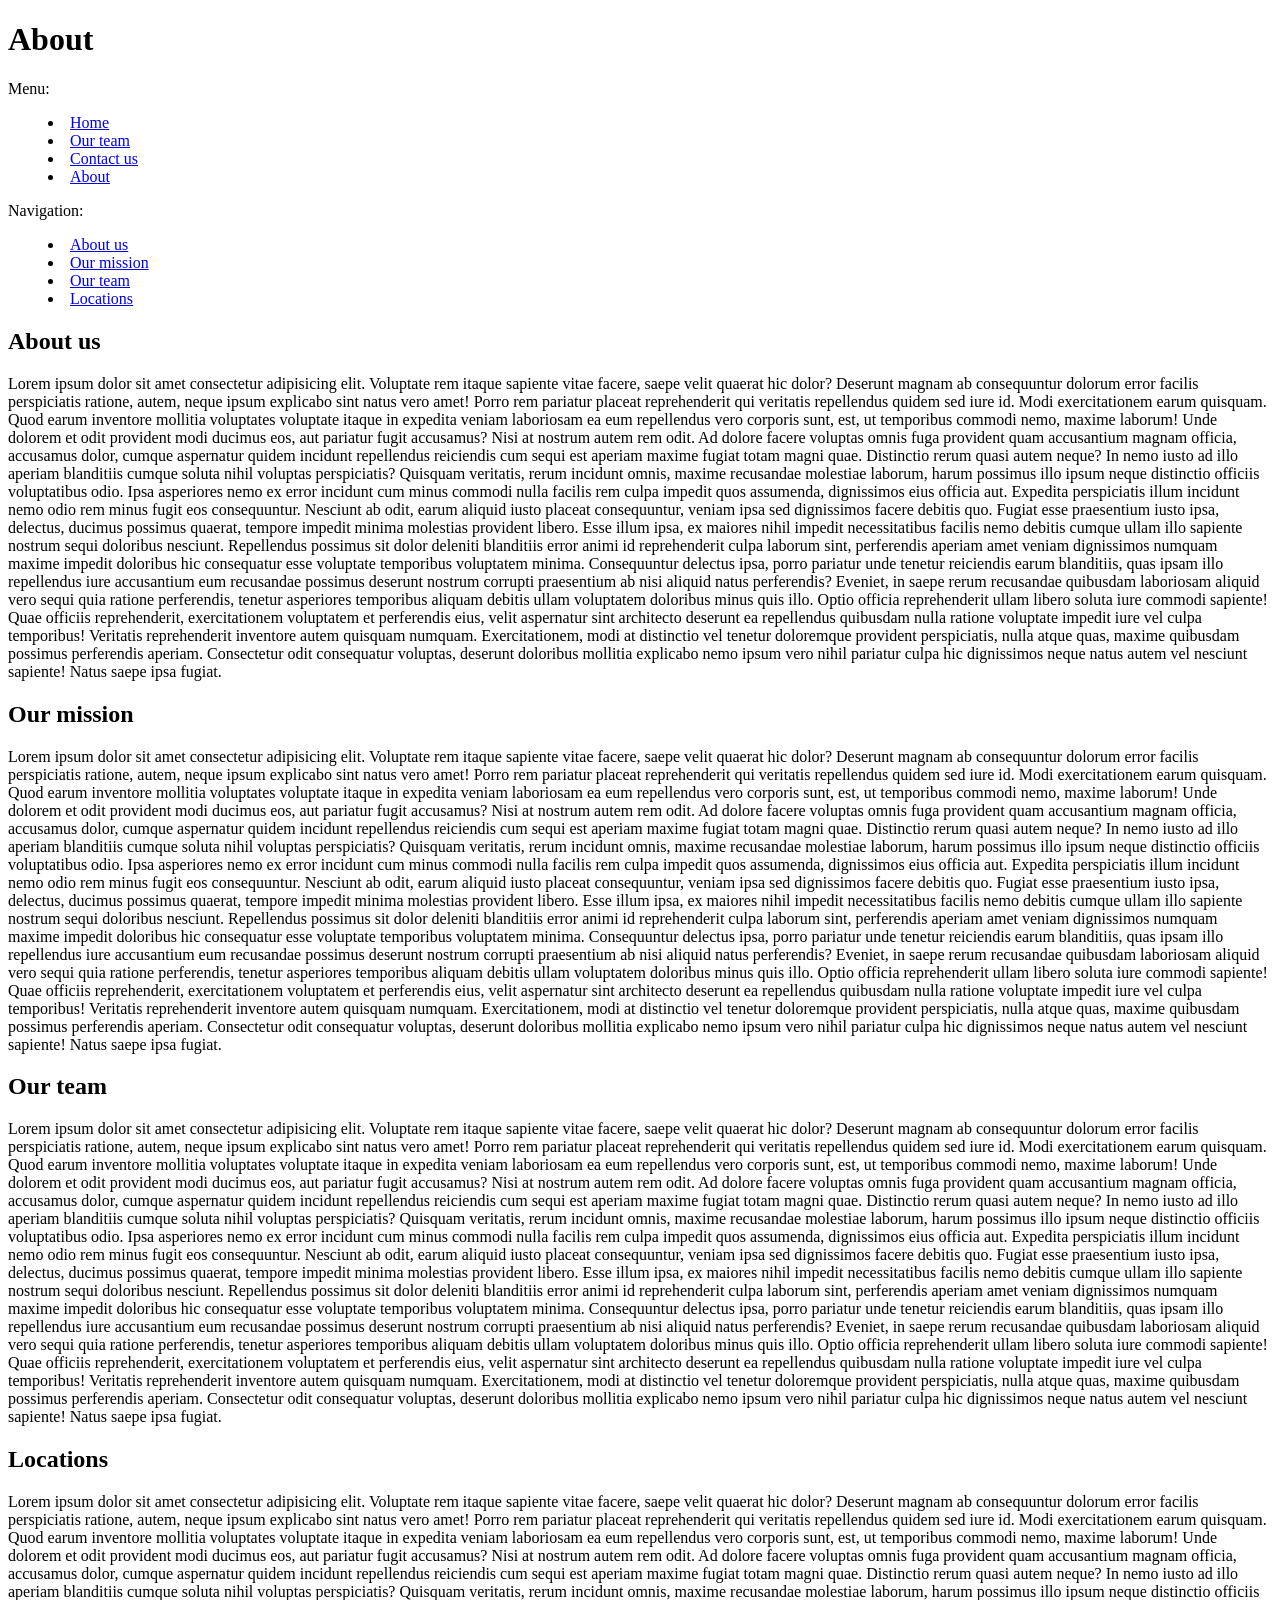
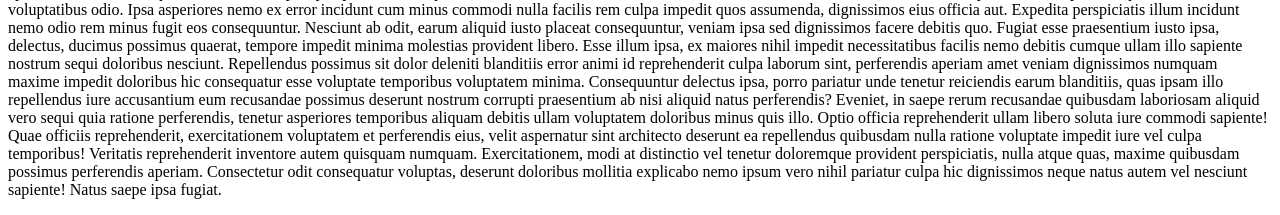
==== pages/about.html @ dfbbda62 "feat: restore pages" ====
<!doctype html>
<html lang="en">
  <head>
    <meta charset="UTF-8" />
    <meta name="viewport" content="width=device-width, initial-scale=1.0" />
    <link rel="stylesheet" href="../styles.css" />
    <title>About</title>
  </head>
  <body>
    <h1 class="title">About</h1>
    <p>Menu:</p>
    <menu class="menu">
      <li><a target="_self" href="../index.html">Home</a></li>
      <li><a target="_self" href="our-team.html">Our team</a></li>
      <li><a target="_self" href="contacts.html">Contact us</a></li>
      <li><a target="_self" href="about.html">About</a></li>
    </menu>
    <p>Navigation:</p>
    <menu>
      <li><a target="_self" href="#about-us">About us</a></li>
      <li><a target="_self" href="#our-mission">Our mission</a></li>
      <li><a target="_self" href="#our-team">Our team</a></li>
      <li><a target="_self" href="#locations">Locations</a></li>
    </menu>
    <h2 id="about-us">About us</h2>
    <p>
      Lorem ipsum dolor sit amet consectetur adipisicing elit. Voluptate rem
      itaque sapiente vitae facere, saepe velit quaerat hic dolor? Deserunt
      magnam ab consequuntur dolorum error facilis perspiciatis ratione, autem,
      neque ipsum explicabo sint natus vero amet! Porro rem pariatur placeat
      reprehenderit qui veritatis repellendus quidem sed iure id. Modi
      exercitationem earum quisquam. Quod earum inventore mollitia voluptates
      voluptate itaque in expedita veniam laboriosam ea eum repellendus vero
      corporis sunt, est, ut temporibus commodi nemo, maxime laborum! Unde
      dolorem et odit provident modi ducimus eos, aut pariatur fugit accusamus?
      Nisi at nostrum autem rem odit. Ad dolore facere voluptas omnis fuga
      provident quam accusantium magnam officia, accusamus dolor, cumque
      aspernatur quidem incidunt repellendus reiciendis cum sequi est aperiam
      maxime fugiat totam magni quae. Distinctio rerum quasi autem neque? In
      nemo iusto ad illo aperiam blanditiis cumque soluta nihil voluptas
      perspiciatis? Quisquam veritatis, rerum incidunt omnis, maxime recusandae
      molestiae laborum, harum possimus illo ipsum neque distinctio officiis
      voluptatibus odio. Ipsa asperiores nemo ex error incidunt cum minus
      commodi nulla facilis rem culpa impedit quos assumenda, dignissimos eius
      officia aut. Expedita perspiciatis illum incidunt nemo odio rem minus
      fugit eos consequuntur. Nesciunt ab odit, earum aliquid iusto placeat
      consequuntur, veniam ipsa sed dignissimos facere debitis quo. Fugiat esse
      praesentium iusto ipsa, delectus, ducimus possimus quaerat, tempore
      impedit minima molestias provident libero. Esse illum ipsa, ex maiores
      nihil impedit necessitatibus facilis nemo debitis cumque ullam illo
      sapiente nostrum sequi doloribus nesciunt. Repellendus possimus sit dolor
      deleniti blanditiis error animi id reprehenderit culpa laborum sint,
      perferendis aperiam amet veniam dignissimos numquam maxime impedit
      doloribus hic consequatur esse voluptate temporibus voluptatem minima.
      Consequuntur delectus ipsa, porro pariatur unde tenetur reiciendis earum
      blanditiis, quas ipsam illo repellendus iure accusantium eum recusandae
      possimus deserunt nostrum corrupti praesentium ab nisi aliquid natus
      perferendis? Eveniet, in saepe rerum recusandae quibusdam laboriosam
      aliquid vero sequi quia ratione perferendis, tenetur asperiores temporibus
      aliquam debitis ullam voluptatem doloribus minus quis illo. Optio officia
      reprehenderit ullam libero soluta iure commodi sapiente! Quae officiis
      reprehenderit, exercitationem voluptatem et perferendis eius, velit
      aspernatur sint architecto deserunt ea repellendus quibusdam nulla ratione
      voluptate impedit iure vel culpa temporibus! Veritatis reprehenderit
      inventore autem quisquam numquam. Exercitationem, modi at distinctio vel
      tenetur doloremque provident perspiciatis, nulla atque quas, maxime
      quibusdam possimus perferendis aperiam. Consectetur odit consequatur
      voluptas, deserunt doloribus mollitia explicabo nemo ipsum vero nihil
      pariatur culpa hic dignissimos neque natus autem vel nesciunt sapiente!
      Natus saepe ipsa fugiat.
    </p>
    <h2 id="our-mission">Our mission</h2>
    <p>
      Lorem ipsum dolor sit amet consectetur adipisicing elit. Voluptate rem
      itaque sapiente vitae facere, saepe velit quaerat hic dolor? Deserunt
      magnam ab consequuntur dolorum error facilis perspiciatis ratione, autem,
      neque ipsum explicabo sint natus vero amet! Porro rem pariatur placeat
      reprehenderit qui veritatis repellendus quidem sed iure id. Modi
      exercitationem earum quisquam. Quod earum inventore mollitia voluptates
      voluptate itaque in expedita veniam laboriosam ea eum repellendus vero
      corporis sunt, est, ut temporibus commodi nemo, maxime laborum! Unde
      dolorem et odit provident modi ducimus eos, aut pariatur fugit accusamus?
      Nisi at nostrum autem rem odit. Ad dolore facere voluptas omnis fuga
      provident quam accusantium magnam officia, accusamus dolor, cumque
      aspernatur quidem incidunt repellendus reiciendis cum sequi est aperiam
      maxime fugiat totam magni quae. Distinctio rerum quasi autem neque? In
      nemo iusto ad illo aperiam blanditiis cumque soluta nihil voluptas
      perspiciatis? Quisquam veritatis, rerum incidunt omnis, maxime recusandae
      molestiae laborum, harum possimus illo ipsum neque distinctio officiis
      voluptatibus odio. Ipsa asperiores nemo ex error incidunt cum minus
      commodi nulla facilis rem culpa impedit quos assumenda, dignissimos eius
      officia aut. Expedita perspiciatis illum incidunt nemo odio rem minus
      fugit eos consequuntur. Nesciunt ab odit, earum aliquid iusto placeat
      consequuntur, veniam ipsa sed dignissimos facere debitis quo. Fugiat esse
      praesentium iusto ipsa, delectus, ducimus possimus quaerat, tempore
      impedit minima molestias provident libero. Esse illum ipsa, ex maiores
      nihil impedit necessitatibus facilis nemo debitis cumque ullam illo
      sapiente nostrum sequi doloribus nesciunt. Repellendus possimus sit dolor
      deleniti blanditiis error animi id reprehenderit culpa laborum sint,
      perferendis aperiam amet veniam dignissimos numquam maxime impedit
      doloribus hic consequatur esse voluptate temporibus voluptatem minima.
      Consequuntur delectus ipsa, porro pariatur unde tenetur reiciendis earum
      blanditiis, quas ipsam illo repellendus iure accusantium eum recusandae
      possimus deserunt nostrum corrupti praesentium ab nisi aliquid natus
      perferendis? Eveniet, in saepe rerum recusandae quibusdam laboriosam
      aliquid vero sequi quia ratione perferendis, tenetur asperiores temporibus
      aliquam debitis ullam voluptatem doloribus minus quis illo. Optio officia
      reprehenderit ullam libero soluta iure commodi sapiente! Quae officiis
      reprehenderit, exercitationem voluptatem et perferendis eius, velit
      aspernatur sint architecto deserunt ea repellendus quibusdam nulla ratione
      voluptate impedit iure vel culpa temporibus! Veritatis reprehenderit
      inventore autem quisquam numquam. Exercitationem, modi at distinctio vel
      tenetur doloremque provident perspiciatis, nulla atque quas, maxime
      quibusdam possimus perferendis aperiam. Consectetur odit consequatur
      voluptas, deserunt doloribus mollitia explicabo nemo ipsum vero nihil
      pariatur culpa hic dignissimos neque natus autem vel nesciunt sapiente!
      Natus saepe ipsa fugiat.
    </p>
    <h2 id="our-team">Our team</h2>
    <p>
      Lorem ipsum dolor sit amet consectetur adipisicing elit. Voluptate rem
      itaque sapiente vitae facere, saepe velit quaerat hic dolor? Deserunt
      magnam ab consequuntur dolorum error facilis perspiciatis ratione, autem,
      neque ipsum explicabo sint natus vero amet! Porro rem pariatur placeat
      reprehenderit qui veritatis repellendus quidem sed iure id. Modi
      exercitationem earum quisquam. Quod earum inventore mollitia voluptates
      voluptate itaque in expedita veniam laboriosam ea eum repellendus vero
      corporis sunt, est, ut temporibus commodi nemo, maxime laborum! Unde
      dolorem et odit provident modi ducimus eos, aut pariatur fugit accusamus?
      Nisi at nostrum autem rem odit. Ad dolore facere voluptas omnis fuga
      provident quam accusantium magnam officia, accusamus dolor, cumque
      aspernatur quidem incidunt repellendus reiciendis cum sequi est aperiam
      maxime fugiat totam magni quae. Distinctio rerum quasi autem neque? In
      nemo iusto ad illo aperiam blanditiis cumque soluta nihil voluptas
      perspiciatis? Quisquam veritatis, rerum incidunt omnis, maxime recusandae
      molestiae laborum, harum possimus illo ipsum neque distinctio officiis
      voluptatibus odio. Ipsa asperiores nemo ex error incidunt cum minus
      commodi nulla facilis rem culpa impedit quos assumenda, dignissimos eius
      officia aut. Expedita perspiciatis illum incidunt nemo odio rem minus
      fugit eos consequuntur. Nesciunt ab odit, earum aliquid iusto placeat
      consequuntur, veniam ipsa sed dignissimos facere debitis quo. Fugiat esse
      praesentium iusto ipsa, delectus, ducimus possimus quaerat, tempore
      impedit minima molestias provident libero. Esse illum ipsa, ex maiores
      nihil impedit necessitatibus facilis nemo debitis cumque ullam illo
      sapiente nostrum sequi doloribus nesciunt. Repellendus possimus sit dolor
      deleniti blanditiis error animi id reprehenderit culpa laborum sint,
      perferendis aperiam amet veniam dignissimos numquam maxime impedit
      doloribus hic consequatur esse voluptate temporibus voluptatem minima.
      Consequuntur delectus ipsa, porro pariatur unde tenetur reiciendis earum
      blanditiis, quas ipsam illo repellendus iure accusantium eum recusandae
      possimus deserunt nostrum corrupti praesentium ab nisi aliquid natus
      perferendis? Eveniet, in saepe rerum recusandae quibusdam laboriosam
      aliquid vero sequi quia ratione perferendis, tenetur asperiores temporibus
      aliquam debitis ullam voluptatem doloribus minus quis illo. Optio officia
      reprehenderit ullam libero soluta iure commodi sapiente! Quae officiis
      reprehenderit, exercitationem voluptatem et perferendis eius, velit
      aspernatur sint architecto deserunt ea repellendus quibusdam nulla ratione
      voluptate impedit iure vel culpa temporibus! Veritatis reprehenderit
      inventore autem quisquam numquam. Exercitationem, modi at distinctio vel
      tenetur doloremque provident perspiciatis, nulla atque quas, maxime
      quibusdam possimus perferendis aperiam. Consectetur odit consequatur
      voluptas, deserunt doloribus mollitia explicabo nemo ipsum vero nihil
      pariatur culpa hic dignissimos neque natus autem vel nesciunt sapiente!
      Natus saepe ipsa fugiat.
    </p>
    <h2 id="locations">Locations</h2>
    <p>
      Lorem ipsum dolor sit amet consectetur adipisicing elit. Voluptate rem
      itaque sapiente vitae facere, saepe velit quaerat hic dolor? Deserunt
      magnam ab consequuntur dolorum error facilis perspiciatis ratione, autem,
      neque ipsum explicabo sint natus vero amet! Porro rem pariatur placeat
      reprehenderit qui veritatis repellendus quidem sed iure id. Modi
      exercitationem earum quisquam. Quod earum inventore mollitia voluptates
      voluptate itaque in expedita veniam laboriosam ea eum repellendus vero
      corporis sunt, est, ut temporibus commodi nemo, maxime laborum! Unde
      dolorem et odit provident modi ducimus eos, aut pariatur fugit accusamus?
      Nisi at nostrum autem rem odit. Ad dolore facere voluptas omnis fuga
      provident quam accusantium magnam officia, accusamus dolor, cumque
      aspernatur quidem incidunt repellendus reiciendis cum sequi est aperiam
      maxime fugiat totam magni quae. Distinctio rerum quasi autem neque? In
      nemo iusto ad illo aperiam blanditiis cumque soluta nihil voluptas
      perspiciatis? Quisquam veritatis, rerum incidunt omnis, maxime recusandae
      molestiae laborum, harum possimus illo ipsum neque distinctio officiis
      voluptatibus odio. Ipsa asperiores nemo ex error incidunt cum minus
      commodi nulla facilis rem culpa impedit quos assumenda, dignissimos eius
      officia aut. Expedita perspiciatis illum incidunt nemo odio rem minus
      fugit eos consequuntur. Nesciunt ab odit, earum aliquid iusto placeat
      consequuntur, veniam ipsa sed dignissimos facere debitis quo. Fugiat esse
      praesentium iusto ipsa, delectus, ducimus possimus quaerat, tempore
      impedit minima molestias provident libero. Esse illum ipsa, ex maiores
      nihil impedit necessitatibus facilis nemo debitis cumque ullam illo
      sapiente nostrum sequi doloribus nesciunt. Repellendus possimus sit dolor
      deleniti blanditiis error animi id reprehenderit culpa laborum sint,
      perferendis aperiam amet veniam dignissimos numquam maxime impedit
      doloribus hic consequatur esse voluptate temporibus voluptatem minima.
      Consequuntur delectus ipsa, porro pariatur unde tenetur reiciendis earum
      blanditiis, quas ipsam illo repellendus iure accusantium eum recusandae
      possimus deserunt nostrum corrupti praesentium ab nisi aliquid natus
      perferendis? Eveniet, in saepe rerum recusandae quibusdam laboriosam
      aliquid vero sequi quia ratione perferendis, tenetur asperiores temporibus
      aliquam debitis ullam voluptatem doloribus minus quis illo. Optio officia
      reprehenderit ullam libero soluta iure commodi sapiente! Quae officiis
      reprehenderit, exercitationem voluptatem et perferendis eius, velit
      aspernatur sint architecto deserunt ea repellendus quibusdam nulla ratione
      voluptate impedit iure vel culpa temporibus! Veritatis reprehenderit
      inventore autem quisquam numquam. Exercitationem, modi at distinctio vel
      tenetur doloremque provident perspiciatis, nulla atque quas, maxime
      quibusdam possimus perferendis aperiam. Consectetur odit consequatur
      voluptas, deserunt doloribus mollitia explicabo nemo ipsum vero nihil
      pariatur culpa hic dignissimos neque natus autem vel nesciunt sapiente!
      Natus saepe ipsa fugiat.
    </p>
  </body>
</html>
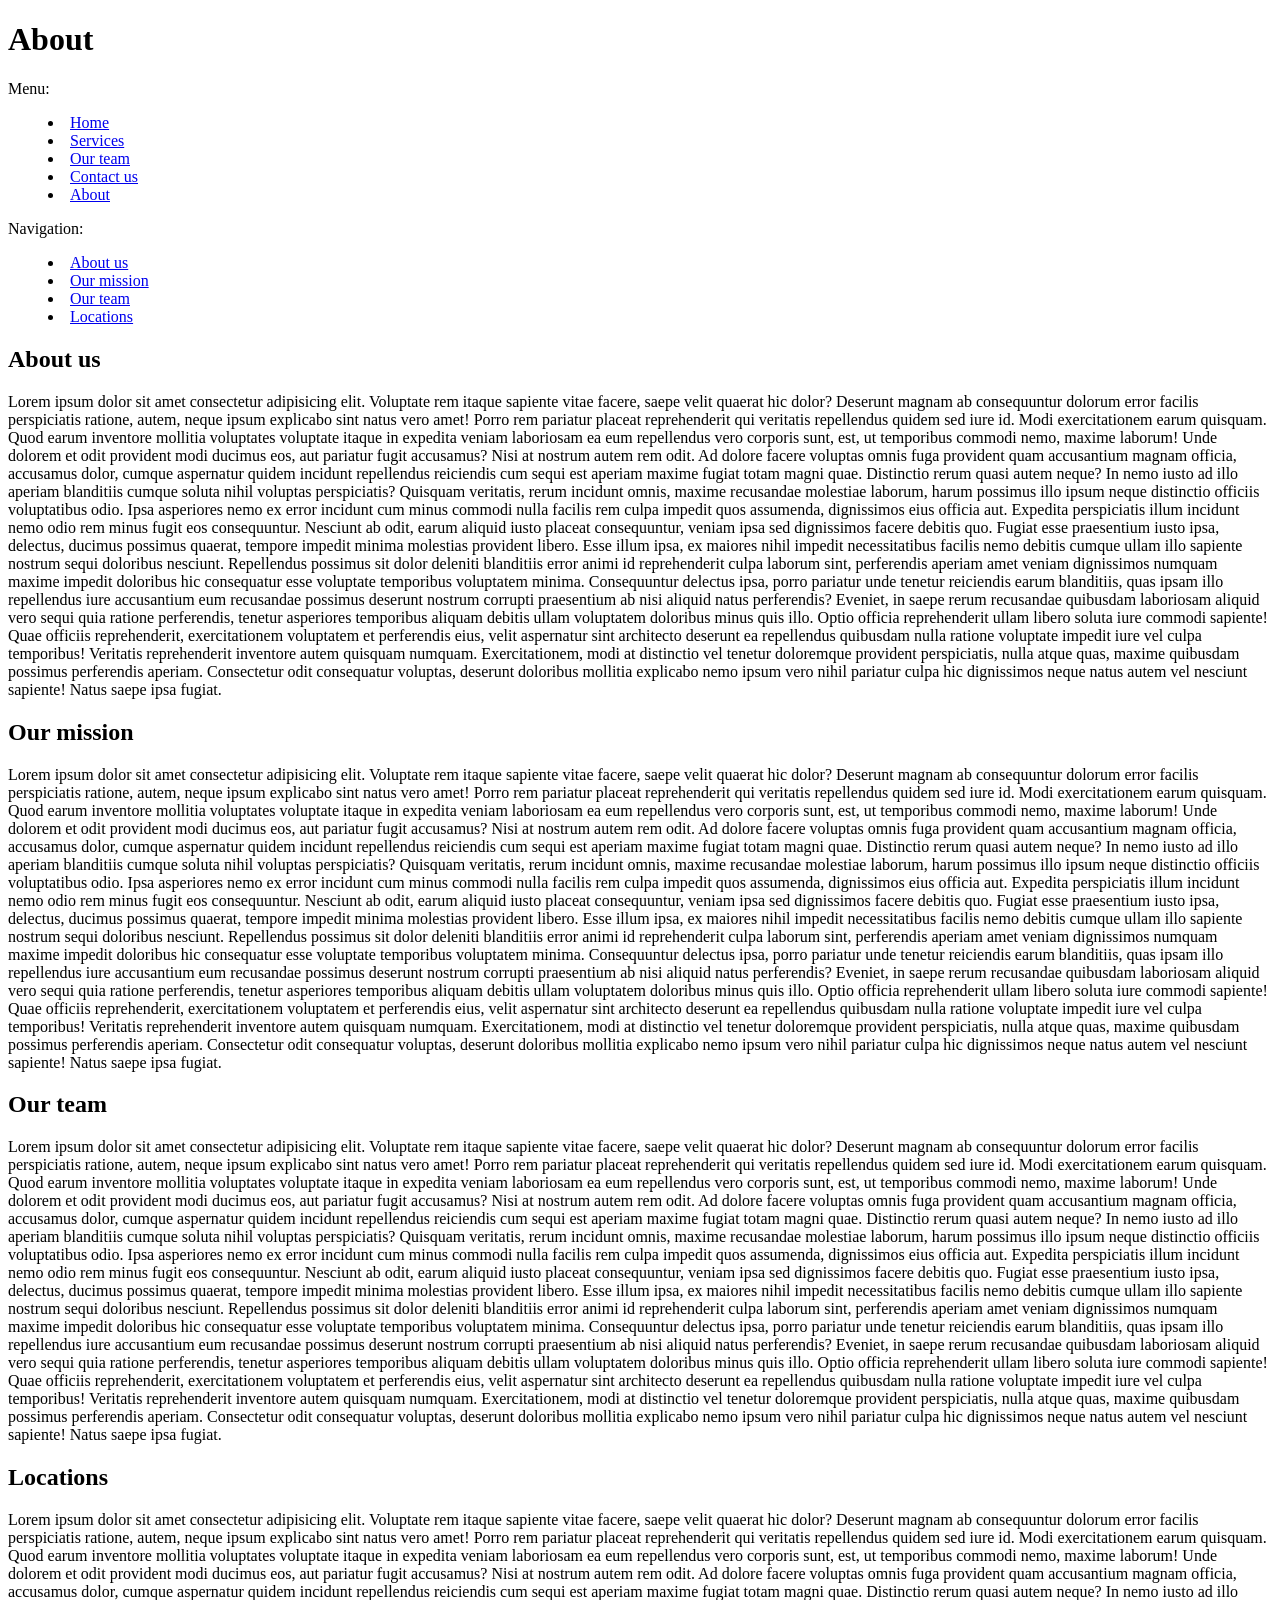
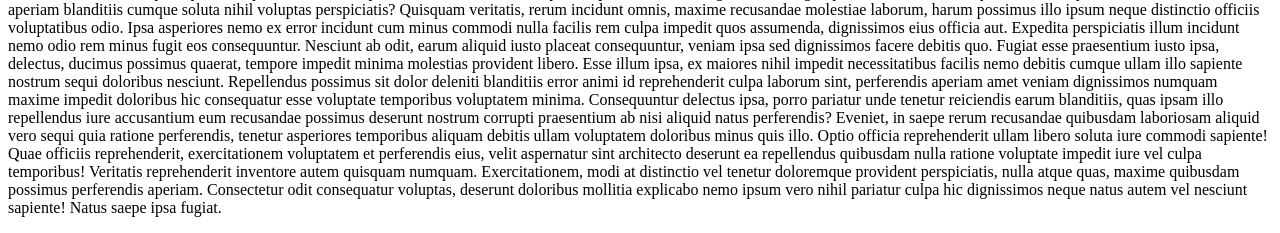
==== commit f2fd84bd: "feat: updated menu" ====
--- a/pages/about.html
+++ b/pages/about.html
@@ -11,6 +11,7 @@
     <p>Menu:</p>
     <menu class="menu">
       <li><a target="_self" href="../index.html">Home</a></li>
+      <li><a target="_self" href="services.html">Services</a></li>
       <li><a target="_self" href="our-team.html">Our team</a></li>
       <li><a target="_self" href="contacts.html">Contact us</a></li>
       <li><a target="_self" href="about.html">About</a></li>
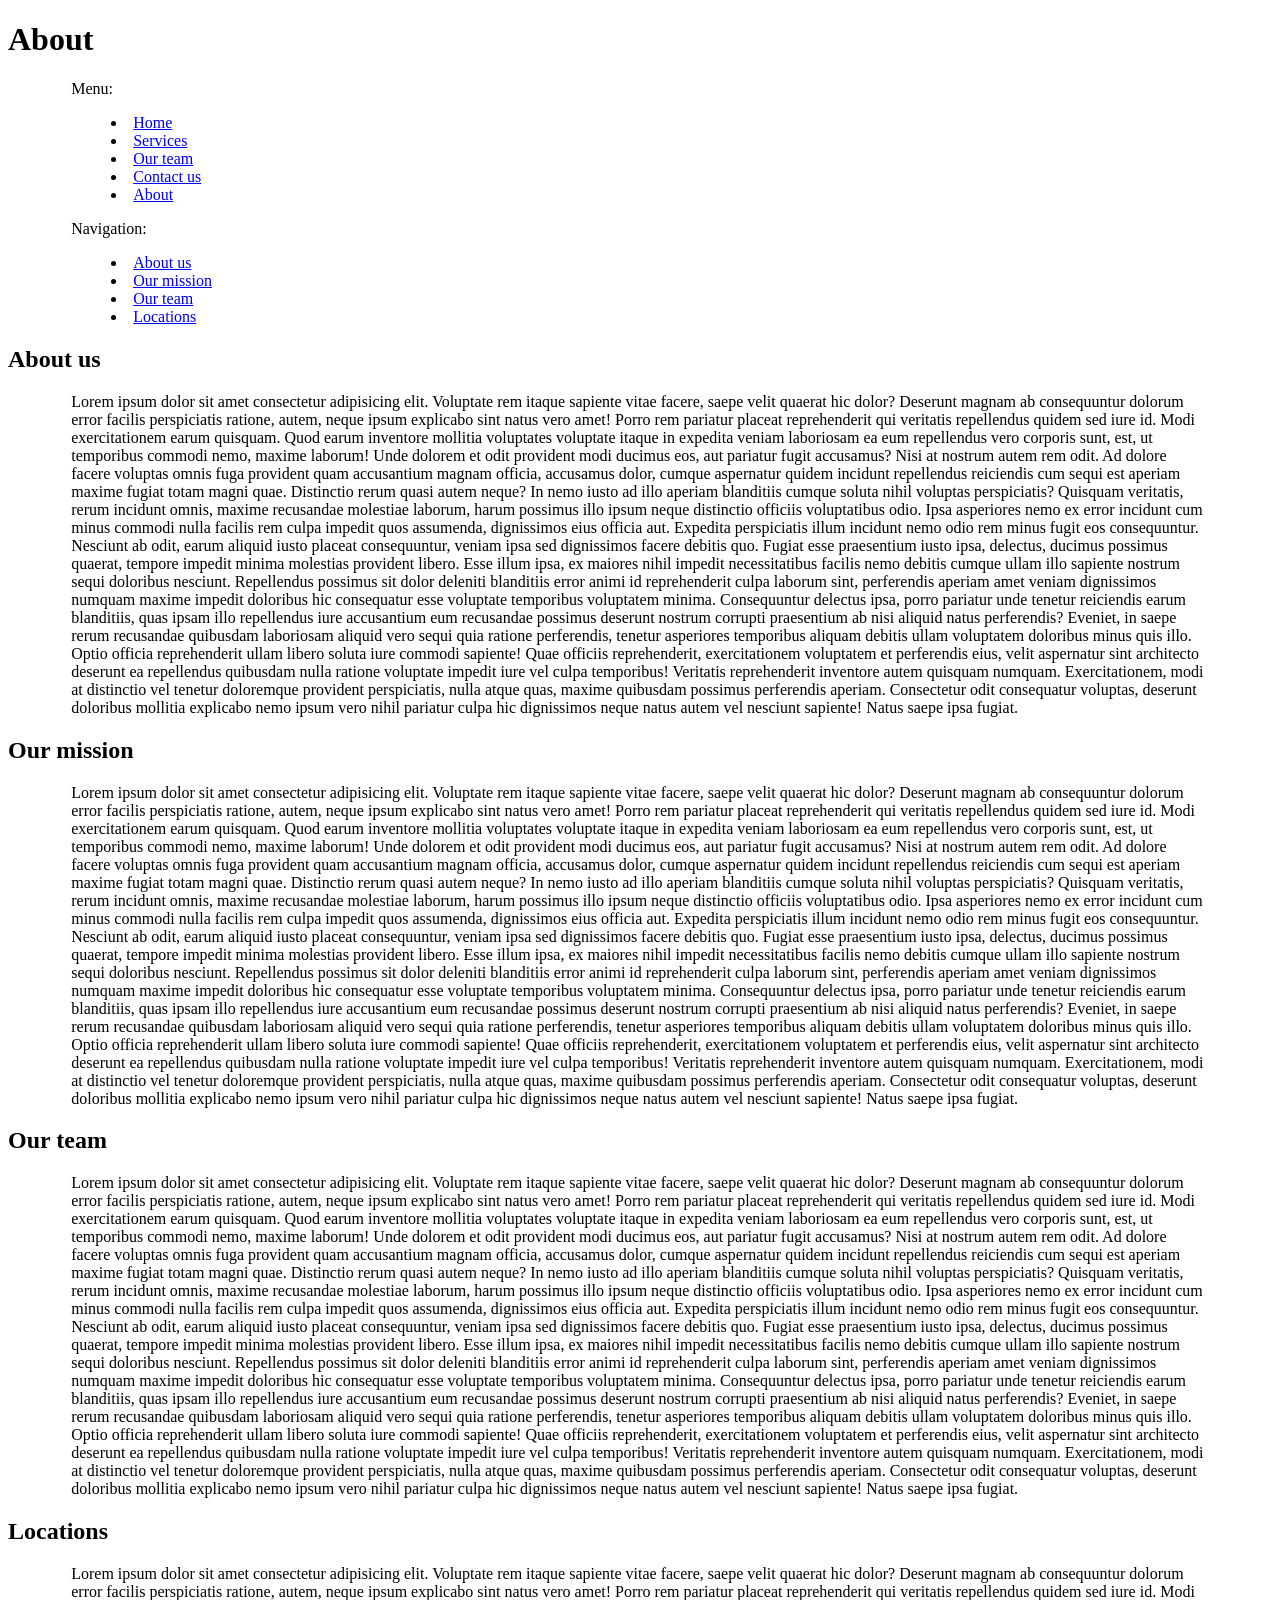
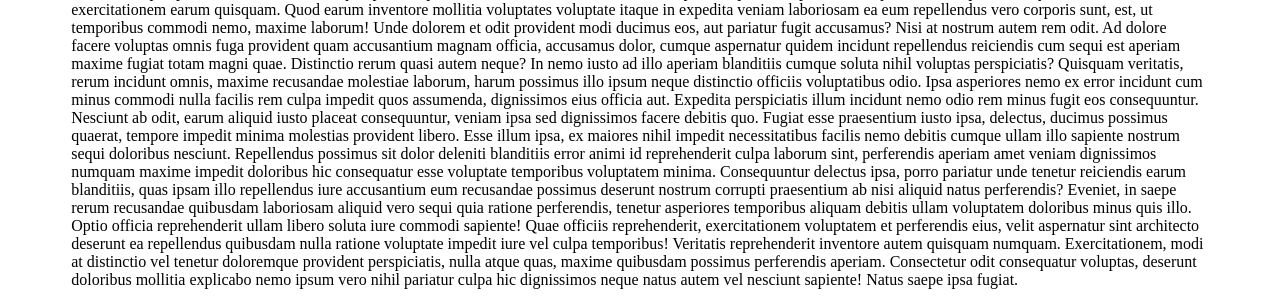
==== commit 67036d39: "feat: added container" ====
--- a/pages/about.html
+++ b/pages/about.html
@@ -3,213 +3,229 @@
   <head>
     <meta charset="UTF-8" />
     <meta name="viewport" content="width=device-width, initial-scale=1.0" />
-    <link rel="stylesheet" href="../styles.css" />
+    <link rel="stylesheet" href="../style.css" />
     <title>About</title>
   </head>
   <body>
     <h1 class="title">About</h1>
-    <p>Menu:</p>
-    <menu class="menu">
-      <li><a target="_self" href="../index.html">Home</a></li>
-      <li><a target="_self" href="services.html">Services</a></li>
-      <li><a target="_self" href="our-team.html">Our team</a></li>
-      <li><a target="_self" href="contacts.html">Contact us</a></li>
-      <li><a target="_self" href="about.html">About</a></li>
-    </menu>
-    <p>Navigation:</p>
-    <menu>
-      <li><a target="_self" href="#about-us">About us</a></li>
-      <li><a target="_self" href="#our-mission">Our mission</a></li>
-      <li><a target="_self" href="#our-team">Our team</a></li>
-      <li><a target="_self" href="#locations">Locations</a></li>
-    </menu>
+    <div class="container">
+      <p>Menu:</p>
+      <menu class="menu">
+        <li><a target="_self" href="../index.html">Home</a></li>
+        <li><a target="_self" href="services.html">Services</a></li>
+        <li><a target="_self" href="our-team.html">Our team</a></li>
+        <li><a target="_self" href="contacts.html">Contact us</a></li>
+        <li><a target="_self" href="about.html">About</a></li>
+      </menu>
+    </div>
+    <div class="container">
+      <p>Navigation:</p>
+      <menu>
+        <li><a target="_self" href="#about-us">About us</a></li>
+        <li><a target="_self" href="#our-mission">Our mission</a></li>
+        <li><a target="_self" href="#our-team">Our team</a></li>
+        <li><a target="_self" href="#locations">Locations</a></li>
+      </menu>
+    </div>
     <h2 id="about-us">About us</h2>
-    <p>
-      Lorem ipsum dolor sit amet consectetur adipisicing elit. Voluptate rem
-      itaque sapiente vitae facere, saepe velit quaerat hic dolor? Deserunt
-      magnam ab consequuntur dolorum error facilis perspiciatis ratione, autem,
-      neque ipsum explicabo sint natus vero amet! Porro rem pariatur placeat
-      reprehenderit qui veritatis repellendus quidem sed iure id. Modi
-      exercitationem earum quisquam. Quod earum inventore mollitia voluptates
-      voluptate itaque in expedita veniam laboriosam ea eum repellendus vero
-      corporis sunt, est, ut temporibus commodi nemo, maxime laborum! Unde
-      dolorem et odit provident modi ducimus eos, aut pariatur fugit accusamus?
-      Nisi at nostrum autem rem odit. Ad dolore facere voluptas omnis fuga
-      provident quam accusantium magnam officia, accusamus dolor, cumque
-      aspernatur quidem incidunt repellendus reiciendis cum sequi est aperiam
-      maxime fugiat totam magni quae. Distinctio rerum quasi autem neque? In
-      nemo iusto ad illo aperiam blanditiis cumque soluta nihil voluptas
-      perspiciatis? Quisquam veritatis, rerum incidunt omnis, maxime recusandae
-      molestiae laborum, harum possimus illo ipsum neque distinctio officiis
-      voluptatibus odio. Ipsa asperiores nemo ex error incidunt cum minus
-      commodi nulla facilis rem culpa impedit quos assumenda, dignissimos eius
-      officia aut. Expedita perspiciatis illum incidunt nemo odio rem minus
-      fugit eos consequuntur. Nesciunt ab odit, earum aliquid iusto placeat
-      consequuntur, veniam ipsa sed dignissimos facere debitis quo. Fugiat esse
-      praesentium iusto ipsa, delectus, ducimus possimus quaerat, tempore
-      impedit minima molestias provident libero. Esse illum ipsa, ex maiores
-      nihil impedit necessitatibus facilis nemo debitis cumque ullam illo
-      sapiente nostrum sequi doloribus nesciunt. Repellendus possimus sit dolor
-      deleniti blanditiis error animi id reprehenderit culpa laborum sint,
-      perferendis aperiam amet veniam dignissimos numquam maxime impedit
-      doloribus hic consequatur esse voluptate temporibus voluptatem minima.
-      Consequuntur delectus ipsa, porro pariatur unde tenetur reiciendis earum
-      blanditiis, quas ipsam illo repellendus iure accusantium eum recusandae
-      possimus deserunt nostrum corrupti praesentium ab nisi aliquid natus
-      perferendis? Eveniet, in saepe rerum recusandae quibusdam laboriosam
-      aliquid vero sequi quia ratione perferendis, tenetur asperiores temporibus
-      aliquam debitis ullam voluptatem doloribus minus quis illo. Optio officia
-      reprehenderit ullam libero soluta iure commodi sapiente! Quae officiis
-      reprehenderit, exercitationem voluptatem et perferendis eius, velit
-      aspernatur sint architecto deserunt ea repellendus quibusdam nulla ratione
-      voluptate impedit iure vel culpa temporibus! Veritatis reprehenderit
-      inventore autem quisquam numquam. Exercitationem, modi at distinctio vel
-      tenetur doloremque provident perspiciatis, nulla atque quas, maxime
-      quibusdam possimus perferendis aperiam. Consectetur odit consequatur
-      voluptas, deserunt doloribus mollitia explicabo nemo ipsum vero nihil
-      pariatur culpa hic dignissimos neque natus autem vel nesciunt sapiente!
-      Natus saepe ipsa fugiat.
-    </p>
+    <div class="container">
+      <p>
+        Lorem ipsum dolor sit amet consectetur adipisicing elit. Voluptate rem
+        itaque sapiente vitae facere, saepe velit quaerat hic dolor? Deserunt
+        magnam ab consequuntur dolorum error facilis perspiciatis ratione,
+        autem, neque ipsum explicabo sint natus vero amet! Porro rem pariatur
+        placeat reprehenderit qui veritatis repellendus quidem sed iure id. Modi
+        exercitationem earum quisquam. Quod earum inventore mollitia voluptates
+        voluptate itaque in expedita veniam laboriosam ea eum repellendus vero
+        corporis sunt, est, ut temporibus commodi nemo, maxime laborum! Unde
+        dolorem et odit provident modi ducimus eos, aut pariatur fugit
+        accusamus? Nisi at nostrum autem rem odit. Ad dolore facere voluptas
+        omnis fuga provident quam accusantium magnam officia, accusamus dolor,
+        cumque aspernatur quidem incidunt repellendus reiciendis cum sequi est
+        aperiam maxime fugiat totam magni quae. Distinctio rerum quasi autem
+        neque? In nemo iusto ad illo aperiam blanditiis cumque soluta nihil
+        voluptas perspiciatis? Quisquam veritatis, rerum incidunt omnis, maxime
+        recusandae molestiae laborum, harum possimus illo ipsum neque distinctio
+        officiis voluptatibus odio. Ipsa asperiores nemo ex error incidunt cum
+        minus commodi nulla facilis rem culpa impedit quos assumenda,
+        dignissimos eius officia aut. Expedita perspiciatis illum incidunt nemo
+        odio rem minus fugit eos consequuntur. Nesciunt ab odit, earum aliquid
+        iusto placeat consequuntur, veniam ipsa sed dignissimos facere debitis
+        quo. Fugiat esse praesentium iusto ipsa, delectus, ducimus possimus
+        quaerat, tempore impedit minima molestias provident libero. Esse illum
+        ipsa, ex maiores nihil impedit necessitatibus facilis nemo debitis
+        cumque ullam illo sapiente nostrum sequi doloribus nesciunt. Repellendus
+        possimus sit dolor deleniti blanditiis error animi id reprehenderit
+        culpa laborum sint, perferendis aperiam amet veniam dignissimos numquam
+        maxime impedit doloribus hic consequatur esse voluptate temporibus
+        voluptatem minima. Consequuntur delectus ipsa, porro pariatur unde
+        tenetur reiciendis earum blanditiis, quas ipsam illo repellendus iure
+        accusantium eum recusandae possimus deserunt nostrum corrupti
+        praesentium ab nisi aliquid natus perferendis? Eveniet, in saepe rerum
+        recusandae quibusdam laboriosam aliquid vero sequi quia ratione
+        perferendis, tenetur asperiores temporibus aliquam debitis ullam
+        voluptatem doloribus minus quis illo. Optio officia reprehenderit ullam
+        libero soluta iure commodi sapiente! Quae officiis reprehenderit,
+        exercitationem voluptatem et perferendis eius, velit aspernatur sint
+        architecto deserunt ea repellendus quibusdam nulla ratione voluptate
+        impedit iure vel culpa temporibus! Veritatis reprehenderit inventore
+        autem quisquam numquam. Exercitationem, modi at distinctio vel tenetur
+        doloremque provident perspiciatis, nulla atque quas, maxime quibusdam
+        possimus perferendis aperiam. Consectetur odit consequatur voluptas,
+        deserunt doloribus mollitia explicabo nemo ipsum vero nihil pariatur
+        culpa hic dignissimos neque natus autem vel nesciunt sapiente! Natus
+        saepe ipsa fugiat.
+      </p>
+    </div>
     <h2 id="our-mission">Our mission</h2>
-    <p>
-      Lorem ipsum dolor sit amet consectetur adipisicing elit. Voluptate rem
-      itaque sapiente vitae facere, saepe velit quaerat hic dolor? Deserunt
-      magnam ab consequuntur dolorum error facilis perspiciatis ratione, autem,
-      neque ipsum explicabo sint natus vero amet! Porro rem pariatur placeat
-      reprehenderit qui veritatis repellendus quidem sed iure id. Modi
-      exercitationem earum quisquam. Quod earum inventore mollitia voluptates
-      voluptate itaque in expedita veniam laboriosam ea eum repellendus vero
-      corporis sunt, est, ut temporibus commodi nemo, maxime laborum! Unde
-      dolorem et odit provident modi ducimus eos, aut pariatur fugit accusamus?
-      Nisi at nostrum autem rem odit. Ad dolore facere voluptas omnis fuga
-      provident quam accusantium magnam officia, accusamus dolor, cumque
-      aspernatur quidem incidunt repellendus reiciendis cum sequi est aperiam
-      maxime fugiat totam magni quae. Distinctio rerum quasi autem neque? In
-      nemo iusto ad illo aperiam blanditiis cumque soluta nihil voluptas
-      perspiciatis? Quisquam veritatis, rerum incidunt omnis, maxime recusandae
-      molestiae laborum, harum possimus illo ipsum neque distinctio officiis
-      voluptatibus odio. Ipsa asperiores nemo ex error incidunt cum minus
-      commodi nulla facilis rem culpa impedit quos assumenda, dignissimos eius
-      officia aut. Expedita perspiciatis illum incidunt nemo odio rem minus
-      fugit eos consequuntur. Nesciunt ab odit, earum aliquid iusto placeat
-      consequuntur, veniam ipsa sed dignissimos facere debitis quo. Fugiat esse
-      praesentium iusto ipsa, delectus, ducimus possimus quaerat, tempore
-      impedit minima molestias provident libero. Esse illum ipsa, ex maiores
-      nihil impedit necessitatibus facilis nemo debitis cumque ullam illo
-      sapiente nostrum sequi doloribus nesciunt. Repellendus possimus sit dolor
-      deleniti blanditiis error animi id reprehenderit culpa laborum sint,
-      perferendis aperiam amet veniam dignissimos numquam maxime impedit
-      doloribus hic consequatur esse voluptate temporibus voluptatem minima.
-      Consequuntur delectus ipsa, porro pariatur unde tenetur reiciendis earum
-      blanditiis, quas ipsam illo repellendus iure accusantium eum recusandae
-      possimus deserunt nostrum corrupti praesentium ab nisi aliquid natus
-      perferendis? Eveniet, in saepe rerum recusandae quibusdam laboriosam
-      aliquid vero sequi quia ratione perferendis, tenetur asperiores temporibus
-      aliquam debitis ullam voluptatem doloribus minus quis illo. Optio officia
-      reprehenderit ullam libero soluta iure commodi sapiente! Quae officiis
-      reprehenderit, exercitationem voluptatem et perferendis eius, velit
-      aspernatur sint architecto deserunt ea repellendus quibusdam nulla ratione
-      voluptate impedit iure vel culpa temporibus! Veritatis reprehenderit
-      inventore autem quisquam numquam. Exercitationem, modi at distinctio vel
-      tenetur doloremque provident perspiciatis, nulla atque quas, maxime
-      quibusdam possimus perferendis aperiam. Consectetur odit consequatur
-      voluptas, deserunt doloribus mollitia explicabo nemo ipsum vero nihil
-      pariatur culpa hic dignissimos neque natus autem vel nesciunt sapiente!
-      Natus saepe ipsa fugiat.
-    </p>
+    <div class="container">
+      <p>
+        Lorem ipsum dolor sit amet consectetur adipisicing elit. Voluptate rem
+        itaque sapiente vitae facere, saepe velit quaerat hic dolor? Deserunt
+        magnam ab consequuntur dolorum error facilis perspiciatis ratione,
+        autem, neque ipsum explicabo sint natus vero amet! Porro rem pariatur
+        placeat reprehenderit qui veritatis repellendus quidem sed iure id. Modi
+        exercitationem earum quisquam. Quod earum inventore mollitia voluptates
+        voluptate itaque in expedita veniam laboriosam ea eum repellendus vero
+        corporis sunt, est, ut temporibus commodi nemo, maxime laborum! Unde
+        dolorem et odit provident modi ducimus eos, aut pariatur fugit
+        accusamus? Nisi at nostrum autem rem odit. Ad dolore facere voluptas
+        omnis fuga provident quam accusantium magnam officia, accusamus dolor,
+        cumque aspernatur quidem incidunt repellendus reiciendis cum sequi est
+        aperiam maxime fugiat totam magni quae. Distinctio rerum quasi autem
+        neque? In nemo iusto ad illo aperiam blanditiis cumque soluta nihil
+        voluptas perspiciatis? Quisquam veritatis, rerum incidunt omnis, maxime
+        recusandae molestiae laborum, harum possimus illo ipsum neque distinctio
+        officiis voluptatibus odio. Ipsa asperiores nemo ex error incidunt cum
+        minus commodi nulla facilis rem culpa impedit quos assumenda,
+        dignissimos eius officia aut. Expedita perspiciatis illum incidunt nemo
+        odio rem minus fugit eos consequuntur. Nesciunt ab odit, earum aliquid
+        iusto placeat consequuntur, veniam ipsa sed dignissimos facere debitis
+        quo. Fugiat esse praesentium iusto ipsa, delectus, ducimus possimus
+        quaerat, tempore impedit minima molestias provident libero. Esse illum
+        ipsa, ex maiores nihil impedit necessitatibus facilis nemo debitis
+        cumque ullam illo sapiente nostrum sequi doloribus nesciunt. Repellendus
+        possimus sit dolor deleniti blanditiis error animi id reprehenderit
+        culpa laborum sint, perferendis aperiam amet veniam dignissimos numquam
+        maxime impedit doloribus hic consequatur esse voluptate temporibus
+        voluptatem minima. Consequuntur delectus ipsa, porro pariatur unde
+        tenetur reiciendis earum blanditiis, quas ipsam illo repellendus iure
+        accusantium eum recusandae possimus deserunt nostrum corrupti
+        praesentium ab nisi aliquid natus perferendis? Eveniet, in saepe rerum
+        recusandae quibusdam laboriosam aliquid vero sequi quia ratione
+        perferendis, tenetur asperiores temporibus aliquam debitis ullam
+        voluptatem doloribus minus quis illo. Optio officia reprehenderit ullam
+        libero soluta iure commodi sapiente! Quae officiis reprehenderit,
+        exercitationem voluptatem et perferendis eius, velit aspernatur sint
+        architecto deserunt ea repellendus quibusdam nulla ratione voluptate
+        impedit iure vel culpa temporibus! Veritatis reprehenderit inventore
+        autem quisquam numquam. Exercitationem, modi at distinctio vel tenetur
+        doloremque provident perspiciatis, nulla atque quas, maxime quibusdam
+        possimus perferendis aperiam. Consectetur odit consequatur voluptas,
+        deserunt doloribus mollitia explicabo nemo ipsum vero nihil pariatur
+        culpa hic dignissimos neque natus autem vel nesciunt sapiente! Natus
+        saepe ipsa fugiat.
+      </p>
+    </div>
     <h2 id="our-team">Our team</h2>
-    <p>
-      Lorem ipsum dolor sit amet consectetur adipisicing elit. Voluptate rem
-      itaque sapiente vitae facere, saepe velit quaerat hic dolor? Deserunt
-      magnam ab consequuntur dolorum error facilis perspiciatis ratione, autem,
-      neque ipsum explicabo sint natus vero amet! Porro rem pariatur placeat
-      reprehenderit qui veritatis repellendus quidem sed iure id. Modi
-      exercitationem earum quisquam. Quod earum inventore mollitia voluptates
-      voluptate itaque in expedita veniam laboriosam ea eum repellendus vero
-      corporis sunt, est, ut temporibus commodi nemo, maxime laborum! Unde
-      dolorem et odit provident modi ducimus eos, aut pariatur fugit accusamus?
-      Nisi at nostrum autem rem odit. Ad dolore facere voluptas omnis fuga
-      provident quam accusantium magnam officia, accusamus dolor, cumque
-      aspernatur quidem incidunt repellendus reiciendis cum sequi est aperiam
-      maxime fugiat totam magni quae. Distinctio rerum quasi autem neque? In
-      nemo iusto ad illo aperiam blanditiis cumque soluta nihil voluptas
-      perspiciatis? Quisquam veritatis, rerum incidunt omnis, maxime recusandae
-      molestiae laborum, harum possimus illo ipsum neque distinctio officiis
-      voluptatibus odio. Ipsa asperiores nemo ex error incidunt cum minus
-      commodi nulla facilis rem culpa impedit quos assumenda, dignissimos eius
-      officia aut. Expedita perspiciatis illum incidunt nemo odio rem minus
-      fugit eos consequuntur. Nesciunt ab odit, earum aliquid iusto placeat
-      consequuntur, veniam ipsa sed dignissimos facere debitis quo. Fugiat esse
-      praesentium iusto ipsa, delectus, ducimus possimus quaerat, tempore
-      impedit minima molestias provident libero. Esse illum ipsa, ex maiores
-      nihil impedit necessitatibus facilis nemo debitis cumque ullam illo
-      sapiente nostrum sequi doloribus nesciunt. Repellendus possimus sit dolor
-      deleniti blanditiis error animi id reprehenderit culpa laborum sint,
-      perferendis aperiam amet veniam dignissimos numquam maxime impedit
-      doloribus hic consequatur esse voluptate temporibus voluptatem minima.
-      Consequuntur delectus ipsa, porro pariatur unde tenetur reiciendis earum
-      blanditiis, quas ipsam illo repellendus iure accusantium eum recusandae
-      possimus deserunt nostrum corrupti praesentium ab nisi aliquid natus
-      perferendis? Eveniet, in saepe rerum recusandae quibusdam laboriosam
-      aliquid vero sequi quia ratione perferendis, tenetur asperiores temporibus
-      aliquam debitis ullam voluptatem doloribus minus quis illo. Optio officia
-      reprehenderit ullam libero soluta iure commodi sapiente! Quae officiis
-      reprehenderit, exercitationem voluptatem et perferendis eius, velit
-      aspernatur sint architecto deserunt ea repellendus quibusdam nulla ratione
-      voluptate impedit iure vel culpa temporibus! Veritatis reprehenderit
-      inventore autem quisquam numquam. Exercitationem, modi at distinctio vel
-      tenetur doloremque provident perspiciatis, nulla atque quas, maxime
-      quibusdam possimus perferendis aperiam. Consectetur odit consequatur
-      voluptas, deserunt doloribus mollitia explicabo nemo ipsum vero nihil
-      pariatur culpa hic dignissimos neque natus autem vel nesciunt sapiente!
-      Natus saepe ipsa fugiat.
-    </p>
+    <div class="container">
+      <p>
+        Lorem ipsum dolor sit amet consectetur adipisicing elit. Voluptate rem
+        itaque sapiente vitae facere, saepe velit quaerat hic dolor? Deserunt
+        magnam ab consequuntur dolorum error facilis perspiciatis ratione,
+        autem, neque ipsum explicabo sint natus vero amet! Porro rem pariatur
+        placeat reprehenderit qui veritatis repellendus quidem sed iure id. Modi
+        exercitationem earum quisquam. Quod earum inventore mollitia voluptates
+        voluptate itaque in expedita veniam laboriosam ea eum repellendus vero
+        corporis sunt, est, ut temporibus commodi nemo, maxime laborum! Unde
+        dolorem et odit provident modi ducimus eos, aut pariatur fugit
+        accusamus? Nisi at nostrum autem rem odit. Ad dolore facere voluptas
+        omnis fuga provident quam accusantium magnam officia, accusamus dolor,
+        cumque aspernatur quidem incidunt repellendus reiciendis cum sequi est
+        aperiam maxime fugiat totam magni quae. Distinctio rerum quasi autem
+        neque? In nemo iusto ad illo aperiam blanditiis cumque soluta nihil
+        voluptas perspiciatis? Quisquam veritatis, rerum incidunt omnis, maxime
+        recusandae molestiae laborum, harum possimus illo ipsum neque distinctio
+        officiis voluptatibus odio. Ipsa asperiores nemo ex error incidunt cum
+        minus commodi nulla facilis rem culpa impedit quos assumenda,
+        dignissimos eius officia aut. Expedita perspiciatis illum incidunt nemo
+        odio rem minus fugit eos consequuntur. Nesciunt ab odit, earum aliquid
+        iusto placeat consequuntur, veniam ipsa sed dignissimos facere debitis
+        quo. Fugiat esse praesentium iusto ipsa, delectus, ducimus possimus
+        quaerat, tempore impedit minima molestias provident libero. Esse illum
+        ipsa, ex maiores nihil impedit necessitatibus facilis nemo debitis
+        cumque ullam illo sapiente nostrum sequi doloribus nesciunt. Repellendus
+        possimus sit dolor deleniti blanditiis error animi id reprehenderit
+        culpa laborum sint, perferendis aperiam amet veniam dignissimos numquam
+        maxime impedit doloribus hic consequatur esse voluptate temporibus
+        voluptatem minima. Consequuntur delectus ipsa, porro pariatur unde
+        tenetur reiciendis earum blanditiis, quas ipsam illo repellendus iure
+        accusantium eum recusandae possimus deserunt nostrum corrupti
+        praesentium ab nisi aliquid natus perferendis? Eveniet, in saepe rerum
+        recusandae quibusdam laboriosam aliquid vero sequi quia ratione
+        perferendis, tenetur asperiores temporibus aliquam debitis ullam
+        voluptatem doloribus minus quis illo. Optio officia reprehenderit ullam
+        libero soluta iure commodi sapiente! Quae officiis reprehenderit,
+        exercitationem voluptatem et perferendis eius, velit aspernatur sint
+        architecto deserunt ea repellendus quibusdam nulla ratione voluptate
+        impedit iure vel culpa temporibus! Veritatis reprehenderit inventore
+        autem quisquam numquam. Exercitationem, modi at distinctio vel tenetur
+        doloremque provident perspiciatis, nulla atque quas, maxime quibusdam
+        possimus perferendis aperiam. Consectetur odit consequatur voluptas,
+        deserunt doloribus mollitia explicabo nemo ipsum vero nihil pariatur
+        culpa hic dignissimos neque natus autem vel nesciunt sapiente! Natus
+        saepe ipsa fugiat.
+      </p>
+    </div>
     <h2 id="locations">Locations</h2>
-    <p>
-      Lorem ipsum dolor sit amet consectetur adipisicing elit. Voluptate rem
-      itaque sapiente vitae facere, saepe velit quaerat hic dolor? Deserunt
-      magnam ab consequuntur dolorum error facilis perspiciatis ratione, autem,
-      neque ipsum explicabo sint natus vero amet! Porro rem pariatur placeat
-      reprehenderit qui veritatis repellendus quidem sed iure id. Modi
-      exercitationem earum quisquam. Quod earum inventore mollitia voluptates
-      voluptate itaque in expedita veniam laboriosam ea eum repellendus vero
-      corporis sunt, est, ut temporibus commodi nemo, maxime laborum! Unde
-      dolorem et odit provident modi ducimus eos, aut pariatur fugit accusamus?
-      Nisi at nostrum autem rem odit. Ad dolore facere voluptas omnis fuga
-      provident quam accusantium magnam officia, accusamus dolor, cumque
-      aspernatur quidem incidunt repellendus reiciendis cum sequi est aperiam
-      maxime fugiat totam magni quae. Distinctio rerum quasi autem neque? In
-      nemo iusto ad illo aperiam blanditiis cumque soluta nihil voluptas
-      perspiciatis? Quisquam veritatis, rerum incidunt omnis, maxime recusandae
-      molestiae laborum, harum possimus illo ipsum neque distinctio officiis
-      voluptatibus odio. Ipsa asperiores nemo ex error incidunt cum minus
-      commodi nulla facilis rem culpa impedit quos assumenda, dignissimos eius
-      officia aut. Expedita perspiciatis illum incidunt nemo odio rem minus
-      fugit eos consequuntur. Nesciunt ab odit, earum aliquid iusto placeat
-      consequuntur, veniam ipsa sed dignissimos facere debitis quo. Fugiat esse
-      praesentium iusto ipsa, delectus, ducimus possimus quaerat, tempore
-      impedit minima molestias provident libero. Esse illum ipsa, ex maiores
-      nihil impedit necessitatibus facilis nemo debitis cumque ullam illo
-      sapiente nostrum sequi doloribus nesciunt. Repellendus possimus sit dolor
-      deleniti blanditiis error animi id reprehenderit culpa laborum sint,
-      perferendis aperiam amet veniam dignissimos numquam maxime impedit
-      doloribus hic consequatur esse voluptate temporibus voluptatem minima.
-      Consequuntur delectus ipsa, porro pariatur unde tenetur reiciendis earum
-      blanditiis, quas ipsam illo repellendus iure accusantium eum recusandae
-      possimus deserunt nostrum corrupti praesentium ab nisi aliquid natus
-      perferendis? Eveniet, in saepe rerum recusandae quibusdam laboriosam
-      aliquid vero sequi quia ratione perferendis, tenetur asperiores temporibus
-      aliquam debitis ullam voluptatem doloribus minus quis illo. Optio officia
-      reprehenderit ullam libero soluta iure commodi sapiente! Quae officiis
-      reprehenderit, exercitationem voluptatem et perferendis eius, velit
-      aspernatur sint architecto deserunt ea repellendus quibusdam nulla ratione
-      voluptate impedit iure vel culpa temporibus! Veritatis reprehenderit
-      inventore autem quisquam numquam. Exercitationem, modi at distinctio vel
-      tenetur doloremque provident perspiciatis, nulla atque quas, maxime
-      quibusdam possimus perferendis aperiam. Consectetur odit consequatur
-      voluptas, deserunt doloribus mollitia explicabo nemo ipsum vero nihil
-      pariatur culpa hic dignissimos neque natus autem vel nesciunt sapiente!
-      Natus saepe ipsa fugiat.
-    </p>
+    <div class="container">
+      <p>
+        Lorem ipsum dolor sit amet consectetur adipisicing elit. Voluptate rem
+        itaque sapiente vitae facere, saepe velit quaerat hic dolor? Deserunt
+        magnam ab consequuntur dolorum error facilis perspiciatis ratione,
+        autem, neque ipsum explicabo sint natus vero amet! Porro rem pariatur
+        placeat reprehenderit qui veritatis repellendus quidem sed iure id. Modi
+        exercitationem earum quisquam. Quod earum inventore mollitia voluptates
+        voluptate itaque in expedita veniam laboriosam ea eum repellendus vero
+        corporis sunt, est, ut temporibus commodi nemo, maxime laborum! Unde
+        dolorem et odit provident modi ducimus eos, aut pariatur fugit
+        accusamus? Nisi at nostrum autem rem odit. Ad dolore facere voluptas
+        omnis fuga provident quam accusantium magnam officia, accusamus dolor,
+        cumque aspernatur quidem incidunt repellendus reiciendis cum sequi est
+        aperiam maxime fugiat totam magni quae. Distinctio rerum quasi autem
+        neque? In nemo iusto ad illo aperiam blanditiis cumque soluta nihil
+        voluptas perspiciatis? Quisquam veritatis, rerum incidunt omnis, maxime
+        recusandae molestiae laborum, harum possimus illo ipsum neque distinctio
+        officiis voluptatibus odio. Ipsa asperiores nemo ex error incidunt cum
+        minus commodi nulla facilis rem culpa impedit quos assumenda,
+        dignissimos eius officia aut. Expedita perspiciatis illum incidunt nemo
+        odio rem minus fugit eos consequuntur. Nesciunt ab odit, earum aliquid
+        iusto placeat consequuntur, veniam ipsa sed dignissimos facere debitis
+        quo. Fugiat esse praesentium iusto ipsa, delectus, ducimus possimus
+        quaerat, tempore impedit minima molestias provident libero. Esse illum
+        ipsa, ex maiores nihil impedit necessitatibus facilis nemo debitis
+        cumque ullam illo sapiente nostrum sequi doloribus nesciunt. Repellendus
+        possimus sit dolor deleniti blanditiis error animi id reprehenderit
+        culpa laborum sint, perferendis aperiam amet veniam dignissimos numquam
+        maxime impedit doloribus hic consequatur esse voluptate temporibus
+        voluptatem minima. Consequuntur delectus ipsa, porro pariatur unde
+        tenetur reiciendis earum blanditiis, quas ipsam illo repellendus iure
+        accusantium eum recusandae possimus deserunt nostrum corrupti
+        praesentium ab nisi aliquid natus perferendis? Eveniet, in saepe rerum
+        recusandae quibusdam laboriosam aliquid vero sequi quia ratione
+        perferendis, tenetur asperiores temporibus aliquam debitis ullam
+        voluptatem doloribus minus quis illo. Optio officia reprehenderit ullam
+        libero soluta iure commodi sapiente! Quae officiis reprehenderit,
+        exercitationem voluptatem et perferendis eius, velit aspernatur sint
+        architecto deserunt ea repellendus quibusdam nulla ratione voluptate
+        impedit iure vel culpa temporibus! Veritatis reprehenderit inventore
+        autem quisquam numquam. Exercitationem, modi at distinctio vel tenetur
+        doloremque provident perspiciatis, nulla atque quas, maxime quibusdam
+        possimus perferendis aperiam. Consectetur odit consequatur voluptas,
+        deserunt doloribus mollitia explicabo nemo ipsum vero nihil pariatur
+        culpa hic dignissimos neque natus autem vel nesciunt sapiente! Natus
+        saepe ipsa fugiat.
+      </p>
+    </div>
   </body>
 </html>
--- a/style.css
+++ b/style.css
@@ -0,0 +1,6 @@
+.container {
+  width: 90%;
+  max-width: 1200px;
+  margin-left: auto;
+  margin-right: auto;
+}
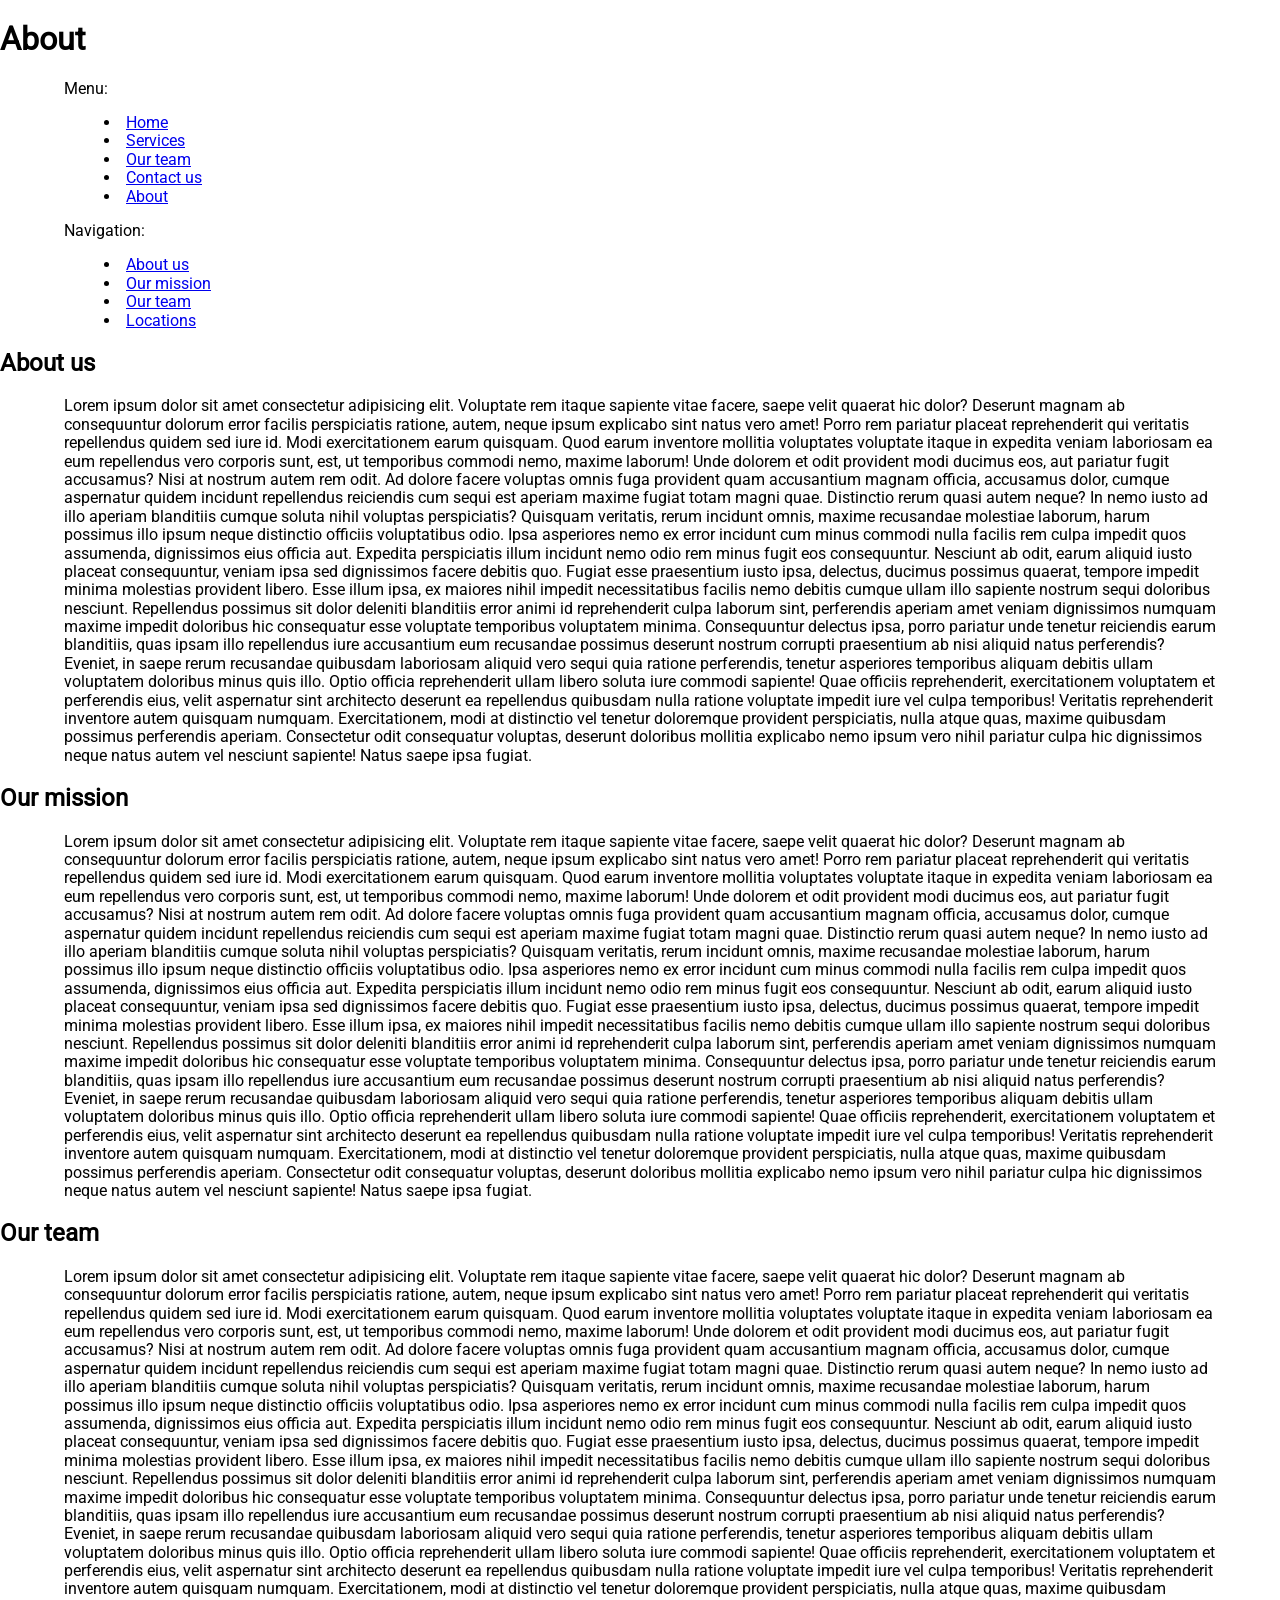
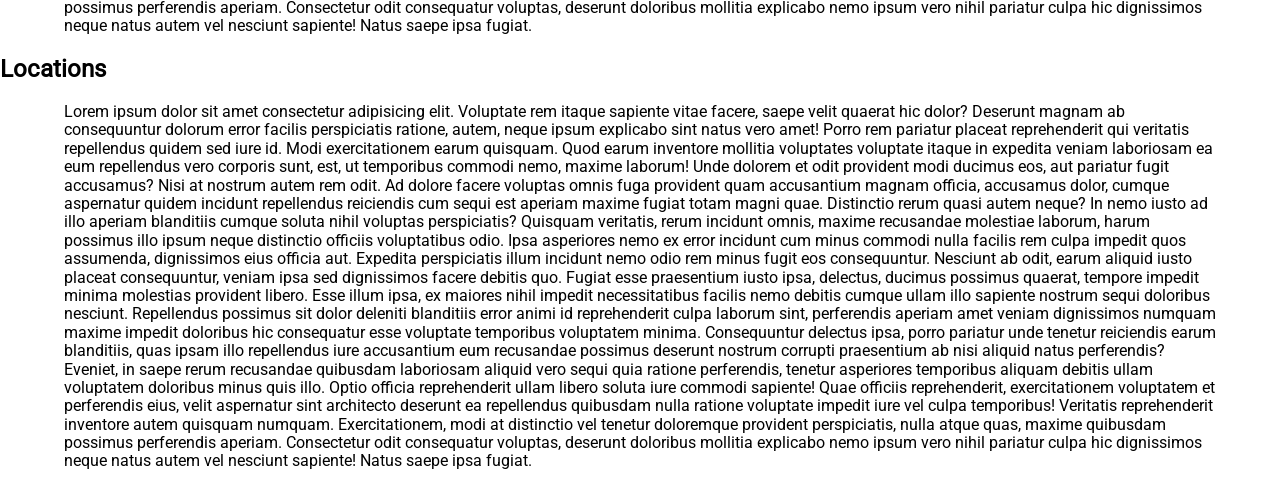
==== commit dd4fe5f0: "chore: updated pages" ====
--- a/pages/about.html
+++ b/pages/about.html
@@ -3,7 +3,8 @@
   <head>
     <meta charset="UTF-8" />
     <meta name="viewport" content="width=device-width, initial-scale=1.0" />
-    <link rel="stylesheet" href="../style.css" />
+    <link rel="stylesheet" href="../style/style.css" />
+    <link rel="stylesheet" href="../style/normalize.css" />
     <title>About</title>
   </head>
   <body>
--- a/style/style.css
+++ b/style/style.css
@@ -0,0 +1,22 @@
+.container {
+  width: 90%;
+  max-width: 1200px;
+  margin-left: auto;
+  margin-right: auto;
+  padding-top: 0;
+  padding-bottom: 0;
+  padding-left: calc(50vw - 600px);
+  padding-right: calc(50vw - 600px);
+}
+
+@font-face {
+  font-family: "Roboto";
+  src: url("../fonts/Roboto-Regular.woff2") format("woff2");
+  font-style: normal;
+  font-weight: 400;
+  font-display: swap;
+}
+
+body {
+  font-family: "Roboto", sans-serif;
+}
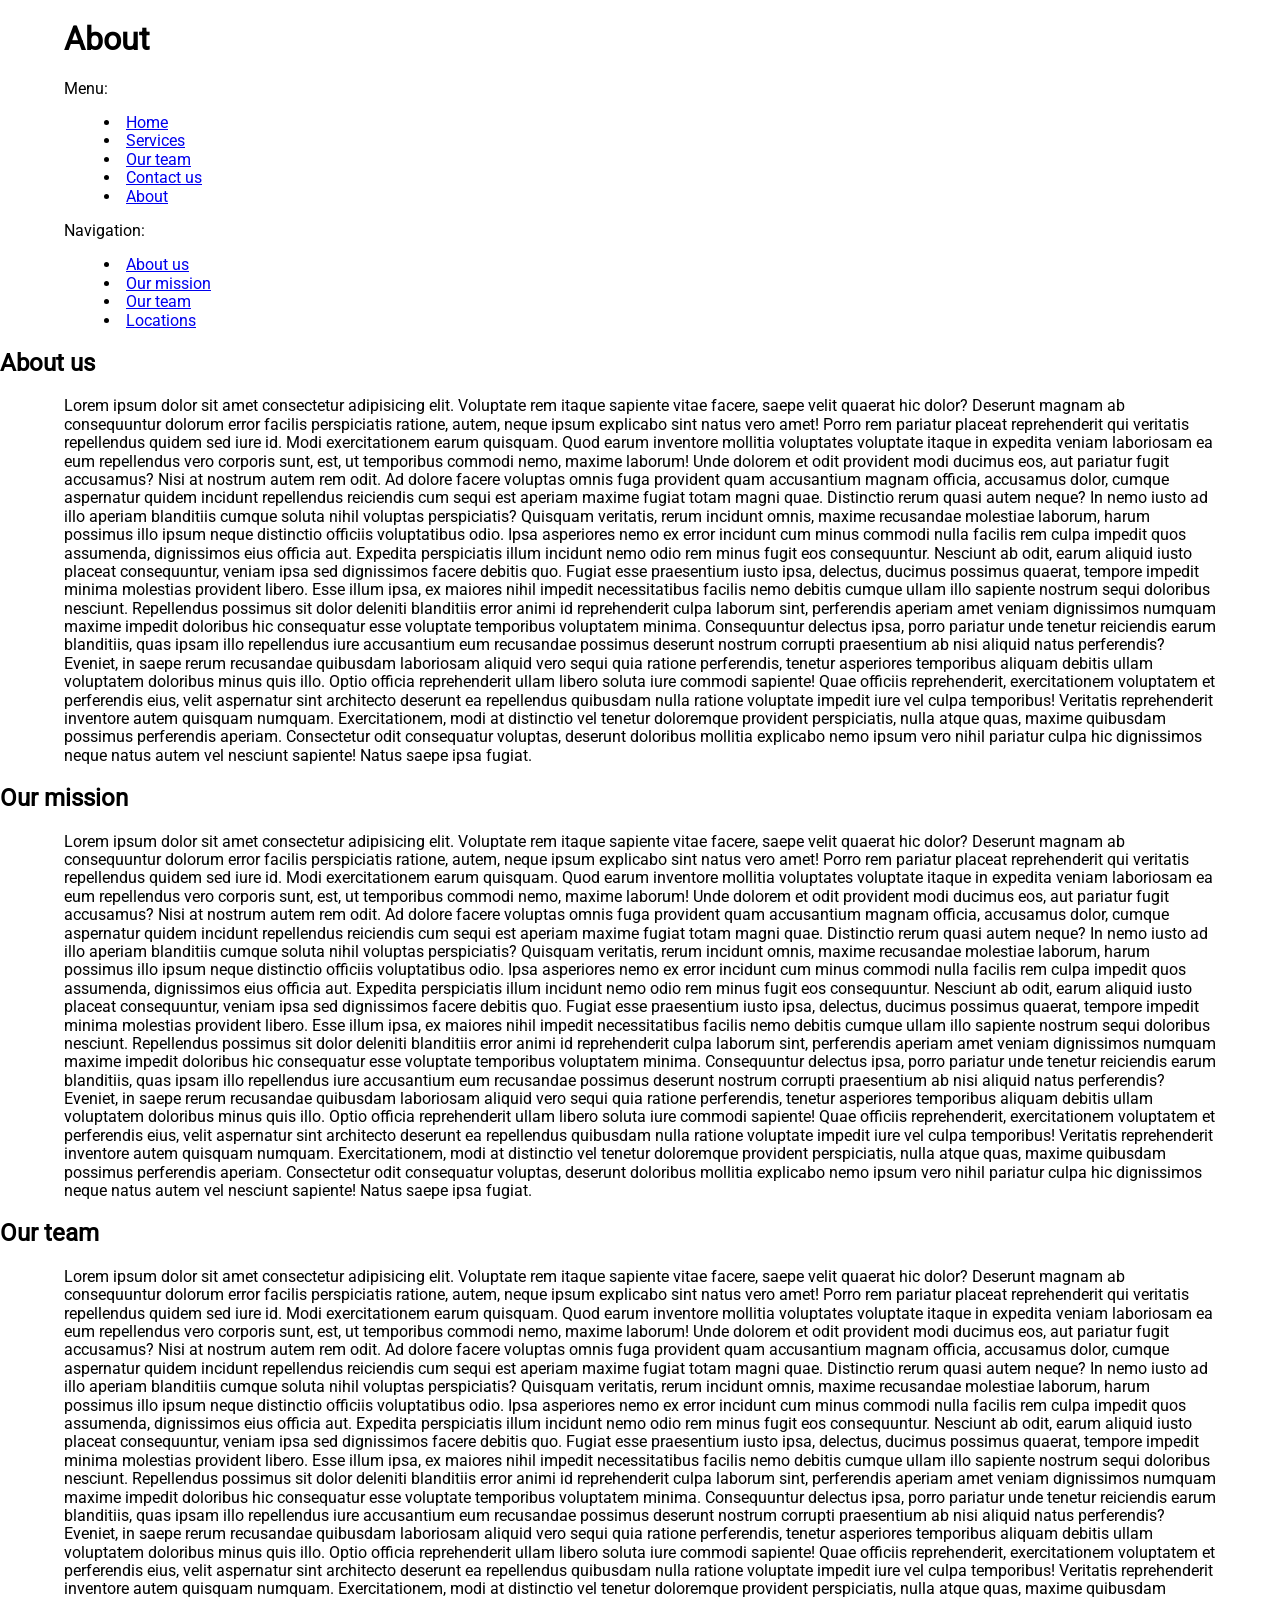
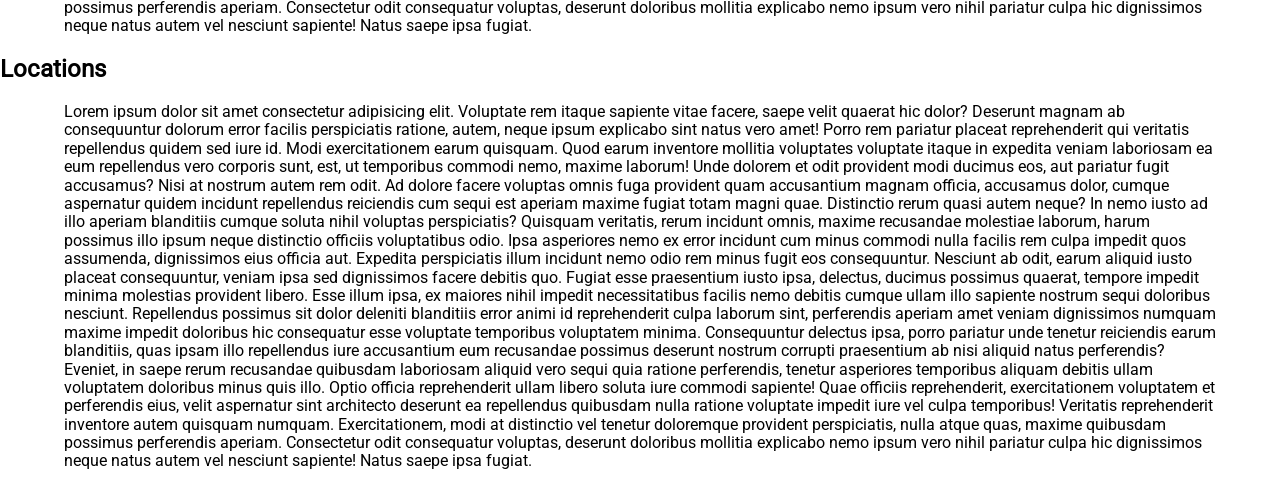
==== commit c6c7b518: "fix: fixing style in html pages" ====
--- a/pages/about.html
+++ b/pages/about.html
@@ -8,7 +8,7 @@
     <title>About</title>
   </head>
   <body>
-    <h1 class="title">About</h1>
+    <h1 class="title container">About</h1>
     <div class="container">
       <p>Menu:</p>
       <menu class="menu">
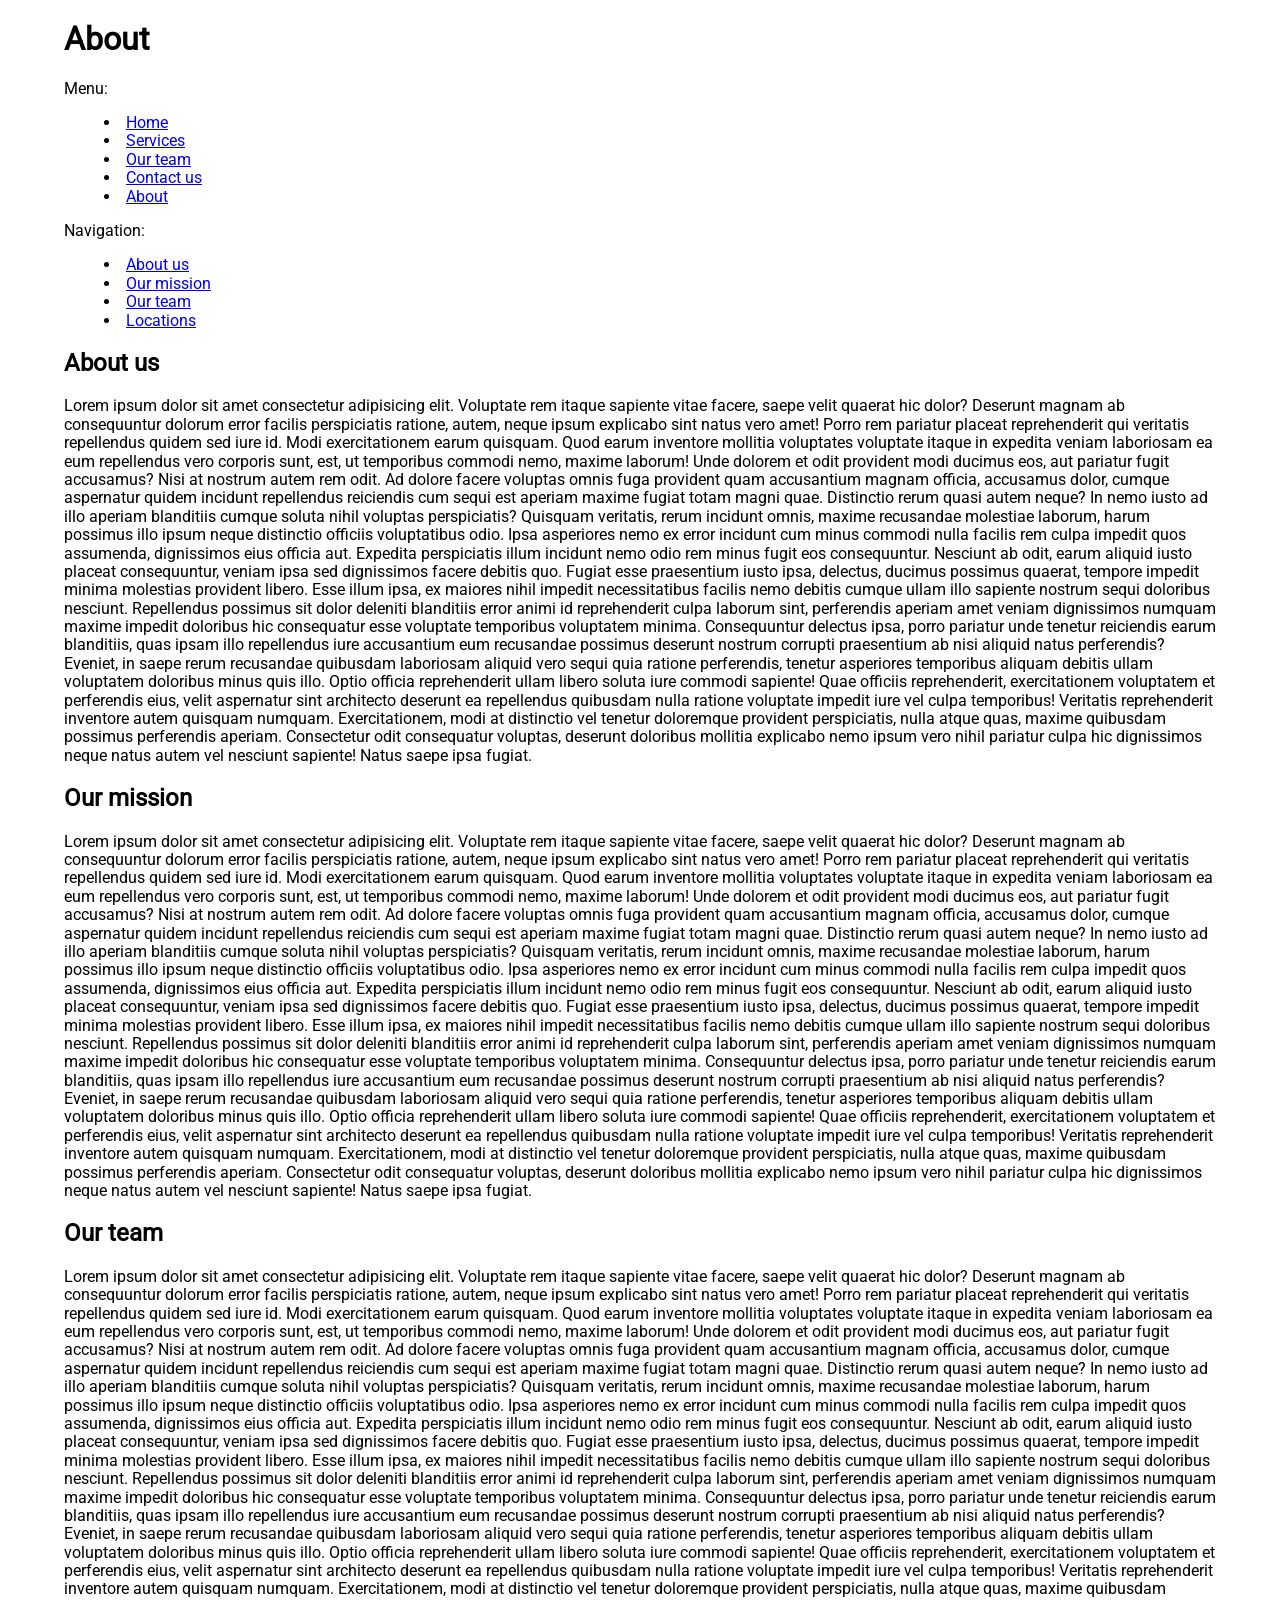
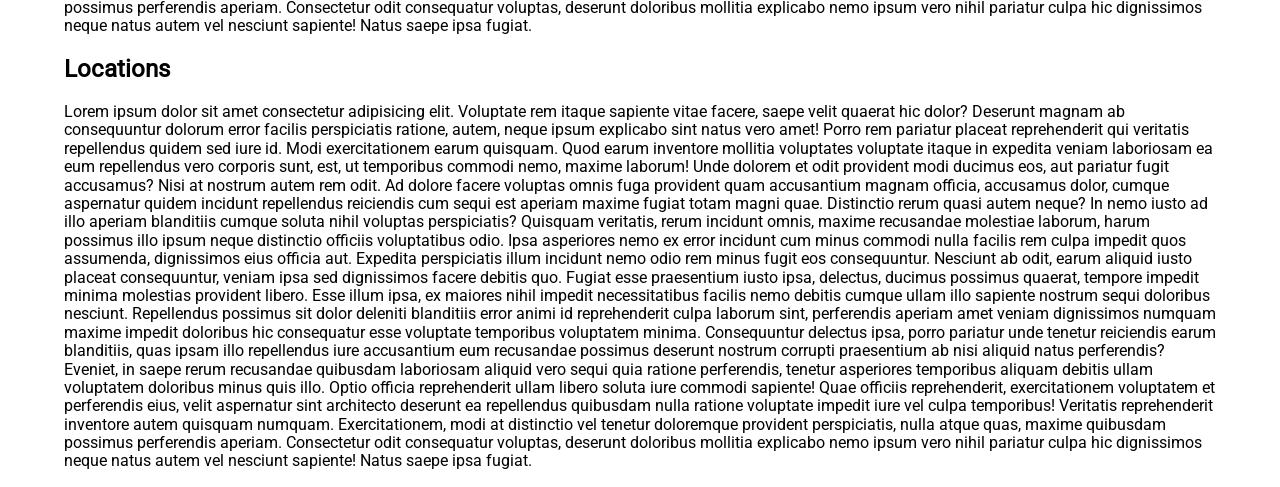
==== commit 6fbac1ca: "fix: fixed about page" ====
--- a/pages/about.html
+++ b/pages/about.html
@@ -8,8 +8,8 @@
     <title>About</title>
   </head>
   <body>
-    <h1 class="title container">About</h1>
-    <div class="container">
+    <div class="container">
+      <h1 class="title">About</h1>
       <p>Menu:</p>
       <menu class="menu">
         <li><a target="_self" href="../index.html">Home</a></li>
@@ -28,158 +28,158 @@
         <li><a target="_self" href="#locations">Locations</a></li>
       </menu>
     </div>
-    <h2 id="about-us">About us</h2>
-    <div class="container">
-      <p>
-        Lorem ipsum dolor sit amet consectetur adipisicing elit. Voluptate rem
-        itaque sapiente vitae facere, saepe velit quaerat hic dolor? Deserunt
-        magnam ab consequuntur dolorum error facilis perspiciatis ratione,
-        autem, neque ipsum explicabo sint natus vero amet! Porro rem pariatur
-        placeat reprehenderit qui veritatis repellendus quidem sed iure id. Modi
-        exercitationem earum quisquam. Quod earum inventore mollitia voluptates
-        voluptate itaque in expedita veniam laboriosam ea eum repellendus vero
-        corporis sunt, est, ut temporibus commodi nemo, maxime laborum! Unde
-        dolorem et odit provident modi ducimus eos, aut pariatur fugit
-        accusamus? Nisi at nostrum autem rem odit. Ad dolore facere voluptas
-        omnis fuga provident quam accusantium magnam officia, accusamus dolor,
-        cumque aspernatur quidem incidunt repellendus reiciendis cum sequi est
-        aperiam maxime fugiat totam magni quae. Distinctio rerum quasi autem
-        neque? In nemo iusto ad illo aperiam blanditiis cumque soluta nihil
-        voluptas perspiciatis? Quisquam veritatis, rerum incidunt omnis, maxime
-        recusandae molestiae laborum, harum possimus illo ipsum neque distinctio
-        officiis voluptatibus odio. Ipsa asperiores nemo ex error incidunt cum
-        minus commodi nulla facilis rem culpa impedit quos assumenda,
-        dignissimos eius officia aut. Expedita perspiciatis illum incidunt nemo
-        odio rem minus fugit eos consequuntur. Nesciunt ab odit, earum aliquid
-        iusto placeat consequuntur, veniam ipsa sed dignissimos facere debitis
-        quo. Fugiat esse praesentium iusto ipsa, delectus, ducimus possimus
-        quaerat, tempore impedit minima molestias provident libero. Esse illum
-        ipsa, ex maiores nihil impedit necessitatibus facilis nemo debitis
-        cumque ullam illo sapiente nostrum sequi doloribus nesciunt. Repellendus
-        possimus sit dolor deleniti blanditiis error animi id reprehenderit
-        culpa laborum sint, perferendis aperiam amet veniam dignissimos numquam
-        maxime impedit doloribus hic consequatur esse voluptate temporibus
-        voluptatem minima. Consequuntur delectus ipsa, porro pariatur unde
-        tenetur reiciendis earum blanditiis, quas ipsam illo repellendus iure
-        accusantium eum recusandae possimus deserunt nostrum corrupti
-        praesentium ab nisi aliquid natus perferendis? Eveniet, in saepe rerum
-        recusandae quibusdam laboriosam aliquid vero sequi quia ratione
-        perferendis, tenetur asperiores temporibus aliquam debitis ullam
-        voluptatem doloribus minus quis illo. Optio officia reprehenderit ullam
-        libero soluta iure commodi sapiente! Quae officiis reprehenderit,
-        exercitationem voluptatem et perferendis eius, velit aspernatur sint
-        architecto deserunt ea repellendus quibusdam nulla ratione voluptate
-        impedit iure vel culpa temporibus! Veritatis reprehenderit inventore
-        autem quisquam numquam. Exercitationem, modi at distinctio vel tenetur
-        doloremque provident perspiciatis, nulla atque quas, maxime quibusdam
-        possimus perferendis aperiam. Consectetur odit consequatur voluptas,
-        deserunt doloribus mollitia explicabo nemo ipsum vero nihil pariatur
-        culpa hic dignissimos neque natus autem vel nesciunt sapiente! Natus
-        saepe ipsa fugiat.
-      </p>
-    </div>
-    <h2 id="our-mission">Our mission</h2>
-    <div class="container">
-      <p>
-        Lorem ipsum dolor sit amet consectetur adipisicing elit. Voluptate rem
-        itaque sapiente vitae facere, saepe velit quaerat hic dolor? Deserunt
-        magnam ab consequuntur dolorum error facilis perspiciatis ratione,
-        autem, neque ipsum explicabo sint natus vero amet! Porro rem pariatur
-        placeat reprehenderit qui veritatis repellendus quidem sed iure id. Modi
-        exercitationem earum quisquam. Quod earum inventore mollitia voluptates
-        voluptate itaque in expedita veniam laboriosam ea eum repellendus vero
-        corporis sunt, est, ut temporibus commodi nemo, maxime laborum! Unde
-        dolorem et odit provident modi ducimus eos, aut pariatur fugit
-        accusamus? Nisi at nostrum autem rem odit. Ad dolore facere voluptas
-        omnis fuga provident quam accusantium magnam officia, accusamus dolor,
-        cumque aspernatur quidem incidunt repellendus reiciendis cum sequi est
-        aperiam maxime fugiat totam magni quae. Distinctio rerum quasi autem
-        neque? In nemo iusto ad illo aperiam blanditiis cumque soluta nihil
-        voluptas perspiciatis? Quisquam veritatis, rerum incidunt omnis, maxime
-        recusandae molestiae laborum, harum possimus illo ipsum neque distinctio
-        officiis voluptatibus odio. Ipsa asperiores nemo ex error incidunt cum
-        minus commodi nulla facilis rem culpa impedit quos assumenda,
-        dignissimos eius officia aut. Expedita perspiciatis illum incidunt nemo
-        odio rem minus fugit eos consequuntur. Nesciunt ab odit, earum aliquid
-        iusto placeat consequuntur, veniam ipsa sed dignissimos facere debitis
-        quo. Fugiat esse praesentium iusto ipsa, delectus, ducimus possimus
-        quaerat, tempore impedit minima molestias provident libero. Esse illum
-        ipsa, ex maiores nihil impedit necessitatibus facilis nemo debitis
-        cumque ullam illo sapiente nostrum sequi doloribus nesciunt. Repellendus
-        possimus sit dolor deleniti blanditiis error animi id reprehenderit
-        culpa laborum sint, perferendis aperiam amet veniam dignissimos numquam
-        maxime impedit doloribus hic consequatur esse voluptate temporibus
-        voluptatem minima. Consequuntur delectus ipsa, porro pariatur unde
-        tenetur reiciendis earum blanditiis, quas ipsam illo repellendus iure
-        accusantium eum recusandae possimus deserunt nostrum corrupti
-        praesentium ab nisi aliquid natus perferendis? Eveniet, in saepe rerum
-        recusandae quibusdam laboriosam aliquid vero sequi quia ratione
-        perferendis, tenetur asperiores temporibus aliquam debitis ullam
-        voluptatem doloribus minus quis illo. Optio officia reprehenderit ullam
-        libero soluta iure commodi sapiente! Quae officiis reprehenderit,
-        exercitationem voluptatem et perferendis eius, velit aspernatur sint
-        architecto deserunt ea repellendus quibusdam nulla ratione voluptate
-        impedit iure vel culpa temporibus! Veritatis reprehenderit inventore
-        autem quisquam numquam. Exercitationem, modi at distinctio vel tenetur
-        doloremque provident perspiciatis, nulla atque quas, maxime quibusdam
-        possimus perferendis aperiam. Consectetur odit consequatur voluptas,
-        deserunt doloribus mollitia explicabo nemo ipsum vero nihil pariatur
-        culpa hic dignissimos neque natus autem vel nesciunt sapiente! Natus
-        saepe ipsa fugiat.
-      </p>
-    </div>
-    <h2 id="our-team">Our team</h2>
-    <div class="container">
-      <p>
-        Lorem ipsum dolor sit amet consectetur adipisicing elit. Voluptate rem
-        itaque sapiente vitae facere, saepe velit quaerat hic dolor? Deserunt
-        magnam ab consequuntur dolorum error facilis perspiciatis ratione,
-        autem, neque ipsum explicabo sint natus vero amet! Porro rem pariatur
-        placeat reprehenderit qui veritatis repellendus quidem sed iure id. Modi
-        exercitationem earum quisquam. Quod earum inventore mollitia voluptates
-        voluptate itaque in expedita veniam laboriosam ea eum repellendus vero
-        corporis sunt, est, ut temporibus commodi nemo, maxime laborum! Unde
-        dolorem et odit provident modi ducimus eos, aut pariatur fugit
-        accusamus? Nisi at nostrum autem rem odit. Ad dolore facere voluptas
-        omnis fuga provident quam accusantium magnam officia, accusamus dolor,
-        cumque aspernatur quidem incidunt repellendus reiciendis cum sequi est
-        aperiam maxime fugiat totam magni quae. Distinctio rerum quasi autem
-        neque? In nemo iusto ad illo aperiam blanditiis cumque soluta nihil
-        voluptas perspiciatis? Quisquam veritatis, rerum incidunt omnis, maxime
-        recusandae molestiae laborum, harum possimus illo ipsum neque distinctio
-        officiis voluptatibus odio. Ipsa asperiores nemo ex error incidunt cum
-        minus commodi nulla facilis rem culpa impedit quos assumenda,
-        dignissimos eius officia aut. Expedita perspiciatis illum incidunt nemo
-        odio rem minus fugit eos consequuntur. Nesciunt ab odit, earum aliquid
-        iusto placeat consequuntur, veniam ipsa sed dignissimos facere debitis
-        quo. Fugiat esse praesentium iusto ipsa, delectus, ducimus possimus
-        quaerat, tempore impedit minima molestias provident libero. Esse illum
-        ipsa, ex maiores nihil impedit necessitatibus facilis nemo debitis
-        cumque ullam illo sapiente nostrum sequi doloribus nesciunt. Repellendus
-        possimus sit dolor deleniti blanditiis error animi id reprehenderit
-        culpa laborum sint, perferendis aperiam amet veniam dignissimos numquam
-        maxime impedit doloribus hic consequatur esse voluptate temporibus
-        voluptatem minima. Consequuntur delectus ipsa, porro pariatur unde
-        tenetur reiciendis earum blanditiis, quas ipsam illo repellendus iure
-        accusantium eum recusandae possimus deserunt nostrum corrupti
-        praesentium ab nisi aliquid natus perferendis? Eveniet, in saepe rerum
-        recusandae quibusdam laboriosam aliquid vero sequi quia ratione
-        perferendis, tenetur asperiores temporibus aliquam debitis ullam
-        voluptatem doloribus minus quis illo. Optio officia reprehenderit ullam
-        libero soluta iure commodi sapiente! Quae officiis reprehenderit,
-        exercitationem voluptatem et perferendis eius, velit aspernatur sint
-        architecto deserunt ea repellendus quibusdam nulla ratione voluptate
-        impedit iure vel culpa temporibus! Veritatis reprehenderit inventore
-        autem quisquam numquam. Exercitationem, modi at distinctio vel tenetur
-        doloremque provident perspiciatis, nulla atque quas, maxime quibusdam
-        possimus perferendis aperiam. Consectetur odit consequatur voluptas,
-        deserunt doloribus mollitia explicabo nemo ipsum vero nihil pariatur
-        culpa hic dignissimos neque natus autem vel nesciunt sapiente! Natus
-        saepe ipsa fugiat.
-      </p>
-    </div>
-    <h2 id="locations">Locations</h2>
-    <div class="container">
+    <div class="container">
+      <h2 id="about-us">About us</h2>
+      <p>
+        Lorem ipsum dolor sit amet consectetur adipisicing elit. Voluptate rem
+        itaque sapiente vitae facere, saepe velit quaerat hic dolor? Deserunt
+        magnam ab consequuntur dolorum error facilis perspiciatis ratione,
+        autem, neque ipsum explicabo sint natus vero amet! Porro rem pariatur
+        placeat reprehenderit qui veritatis repellendus quidem sed iure id. Modi
+        exercitationem earum quisquam. Quod earum inventore mollitia voluptates
+        voluptate itaque in expedita veniam laboriosam ea eum repellendus vero
+        corporis sunt, est, ut temporibus commodi nemo, maxime laborum! Unde
+        dolorem et odit provident modi ducimus eos, aut pariatur fugit
+        accusamus? Nisi at nostrum autem rem odit. Ad dolore facere voluptas
+        omnis fuga provident quam accusantium magnam officia, accusamus dolor,
+        cumque aspernatur quidem incidunt repellendus reiciendis cum sequi est
+        aperiam maxime fugiat totam magni quae. Distinctio rerum quasi autem
+        neque? In nemo iusto ad illo aperiam blanditiis cumque soluta nihil
+        voluptas perspiciatis? Quisquam veritatis, rerum incidunt omnis, maxime
+        recusandae molestiae laborum, harum possimus illo ipsum neque distinctio
+        officiis voluptatibus odio. Ipsa asperiores nemo ex error incidunt cum
+        minus commodi nulla facilis rem culpa impedit quos assumenda,
+        dignissimos eius officia aut. Expedita perspiciatis illum incidunt nemo
+        odio rem minus fugit eos consequuntur. Nesciunt ab odit, earum aliquid
+        iusto placeat consequuntur, veniam ipsa sed dignissimos facere debitis
+        quo. Fugiat esse praesentium iusto ipsa, delectus, ducimus possimus
+        quaerat, tempore impedit minima molestias provident libero. Esse illum
+        ipsa, ex maiores nihil impedit necessitatibus facilis nemo debitis
+        cumque ullam illo sapiente nostrum sequi doloribus nesciunt. Repellendus
+        possimus sit dolor deleniti blanditiis error animi id reprehenderit
+        culpa laborum sint, perferendis aperiam amet veniam dignissimos numquam
+        maxime impedit doloribus hic consequatur esse voluptate temporibus
+        voluptatem minima. Consequuntur delectus ipsa, porro pariatur unde
+        tenetur reiciendis earum blanditiis, quas ipsam illo repellendus iure
+        accusantium eum recusandae possimus deserunt nostrum corrupti
+        praesentium ab nisi aliquid natus perferendis? Eveniet, in saepe rerum
+        recusandae quibusdam laboriosam aliquid vero sequi quia ratione
+        perferendis, tenetur asperiores temporibus aliquam debitis ullam
+        voluptatem doloribus minus quis illo. Optio officia reprehenderit ullam
+        libero soluta iure commodi sapiente! Quae officiis reprehenderit,
+        exercitationem voluptatem et perferendis eius, velit aspernatur sint
+        architecto deserunt ea repellendus quibusdam nulla ratione voluptate
+        impedit iure vel culpa temporibus! Veritatis reprehenderit inventore
+        autem quisquam numquam. Exercitationem, modi at distinctio vel tenetur
+        doloremque provident perspiciatis, nulla atque quas, maxime quibusdam
+        possimus perferendis aperiam. Consectetur odit consequatur voluptas,
+        deserunt doloribus mollitia explicabo nemo ipsum vero nihil pariatur
+        culpa hic dignissimos neque natus autem vel nesciunt sapiente! Natus
+        saepe ipsa fugiat.
+      </p>
+    </div>
+    <div class="container">
+      <h2 id="our-mission">Our mission</h2>
+      <p>
+        Lorem ipsum dolor sit amet consectetur adipisicing elit. Voluptate rem
+        itaque sapiente vitae facere, saepe velit quaerat hic dolor? Deserunt
+        magnam ab consequuntur dolorum error facilis perspiciatis ratione,
+        autem, neque ipsum explicabo sint natus vero amet! Porro rem pariatur
+        placeat reprehenderit qui veritatis repellendus quidem sed iure id. Modi
+        exercitationem earum quisquam. Quod earum inventore mollitia voluptates
+        voluptate itaque in expedita veniam laboriosam ea eum repellendus vero
+        corporis sunt, est, ut temporibus commodi nemo, maxime laborum! Unde
+        dolorem et odit provident modi ducimus eos, aut pariatur fugit
+        accusamus? Nisi at nostrum autem rem odit. Ad dolore facere voluptas
+        omnis fuga provident quam accusantium magnam officia, accusamus dolor,
+        cumque aspernatur quidem incidunt repellendus reiciendis cum sequi est
+        aperiam maxime fugiat totam magni quae. Distinctio rerum quasi autem
+        neque? In nemo iusto ad illo aperiam blanditiis cumque soluta nihil
+        voluptas perspiciatis? Quisquam veritatis, rerum incidunt omnis, maxime
+        recusandae molestiae laborum, harum possimus illo ipsum neque distinctio
+        officiis voluptatibus odio. Ipsa asperiores nemo ex error incidunt cum
+        minus commodi nulla facilis rem culpa impedit quos assumenda,
+        dignissimos eius officia aut. Expedita perspiciatis illum incidunt nemo
+        odio rem minus fugit eos consequuntur. Nesciunt ab odit, earum aliquid
+        iusto placeat consequuntur, veniam ipsa sed dignissimos facere debitis
+        quo. Fugiat esse praesentium iusto ipsa, delectus, ducimus possimus
+        quaerat, tempore impedit minima molestias provident libero. Esse illum
+        ipsa, ex maiores nihil impedit necessitatibus facilis nemo debitis
+        cumque ullam illo sapiente nostrum sequi doloribus nesciunt. Repellendus
+        possimus sit dolor deleniti blanditiis error animi id reprehenderit
+        culpa laborum sint, perferendis aperiam amet veniam dignissimos numquam
+        maxime impedit doloribus hic consequatur esse voluptate temporibus
+        voluptatem minima. Consequuntur delectus ipsa, porro pariatur unde
+        tenetur reiciendis earum blanditiis, quas ipsam illo repellendus iure
+        accusantium eum recusandae possimus deserunt nostrum corrupti
+        praesentium ab nisi aliquid natus perferendis? Eveniet, in saepe rerum
+        recusandae quibusdam laboriosam aliquid vero sequi quia ratione
+        perferendis, tenetur asperiores temporibus aliquam debitis ullam
+        voluptatem doloribus minus quis illo. Optio officia reprehenderit ullam
+        libero soluta iure commodi sapiente! Quae officiis reprehenderit,
+        exercitationem voluptatem et perferendis eius, velit aspernatur sint
+        architecto deserunt ea repellendus quibusdam nulla ratione voluptate
+        impedit iure vel culpa temporibus! Veritatis reprehenderit inventore
+        autem quisquam numquam. Exercitationem, modi at distinctio vel tenetur
+        doloremque provident perspiciatis, nulla atque quas, maxime quibusdam
+        possimus perferendis aperiam. Consectetur odit consequatur voluptas,
+        deserunt doloribus mollitia explicabo nemo ipsum vero nihil pariatur
+        culpa hic dignissimos neque natus autem vel nesciunt sapiente! Natus
+        saepe ipsa fugiat.
+      </p>
+    </div>
+    <div class="container">
+      <h2 id="our-team">Our team</h2>
+      <p>
+        Lorem ipsum dolor sit amet consectetur adipisicing elit. Voluptate rem
+        itaque sapiente vitae facere, saepe velit quaerat hic dolor? Deserunt
+        magnam ab consequuntur dolorum error facilis perspiciatis ratione,
+        autem, neque ipsum explicabo sint natus vero amet! Porro rem pariatur
+        placeat reprehenderit qui veritatis repellendus quidem sed iure id. Modi
+        exercitationem earum quisquam. Quod earum inventore mollitia voluptates
+        voluptate itaque in expedita veniam laboriosam ea eum repellendus vero
+        corporis sunt, est, ut temporibus commodi nemo, maxime laborum! Unde
+        dolorem et odit provident modi ducimus eos, aut pariatur fugit
+        accusamus? Nisi at nostrum autem rem odit. Ad dolore facere voluptas
+        omnis fuga provident quam accusantium magnam officia, accusamus dolor,
+        cumque aspernatur quidem incidunt repellendus reiciendis cum sequi est
+        aperiam maxime fugiat totam magni quae. Distinctio rerum quasi autem
+        neque? In nemo iusto ad illo aperiam blanditiis cumque soluta nihil
+        voluptas perspiciatis? Quisquam veritatis, rerum incidunt omnis, maxime
+        recusandae molestiae laborum, harum possimus illo ipsum neque distinctio
+        officiis voluptatibus odio. Ipsa asperiores nemo ex error incidunt cum
+        minus commodi nulla facilis rem culpa impedit quos assumenda,
+        dignissimos eius officia aut. Expedita perspiciatis illum incidunt nemo
+        odio rem minus fugit eos consequuntur. Nesciunt ab odit, earum aliquid
+        iusto placeat consequuntur, veniam ipsa sed dignissimos facere debitis
+        quo. Fugiat esse praesentium iusto ipsa, delectus, ducimus possimus
+        quaerat, tempore impedit minima molestias provident libero. Esse illum
+        ipsa, ex maiores nihil impedit necessitatibus facilis nemo debitis
+        cumque ullam illo sapiente nostrum sequi doloribus nesciunt. Repellendus
+        possimus sit dolor deleniti blanditiis error animi id reprehenderit
+        culpa laborum sint, perferendis aperiam amet veniam dignissimos numquam
+        maxime impedit doloribus hic consequatur esse voluptate temporibus
+        voluptatem minima. Consequuntur delectus ipsa, porro pariatur unde
+        tenetur reiciendis earum blanditiis, quas ipsam illo repellendus iure
+        accusantium eum recusandae possimus deserunt nostrum corrupti
+        praesentium ab nisi aliquid natus perferendis? Eveniet, in saepe rerum
+        recusandae quibusdam laboriosam aliquid vero sequi quia ratione
+        perferendis, tenetur asperiores temporibus aliquam debitis ullam
+        voluptatem doloribus minus quis illo. Optio officia reprehenderit ullam
+        libero soluta iure commodi sapiente! Quae officiis reprehenderit,
+        exercitationem voluptatem et perferendis eius, velit aspernatur sint
+        architecto deserunt ea repellendus quibusdam nulla ratione voluptate
+        impedit iure vel culpa temporibus! Veritatis reprehenderit inventore
+        autem quisquam numquam. Exercitationem, modi at distinctio vel tenetur
+        doloremque provident perspiciatis, nulla atque quas, maxime quibusdam
+        possimus perferendis aperiam. Consectetur odit consequatur voluptas,
+        deserunt doloribus mollitia explicabo nemo ipsum vero nihil pariatur
+        culpa hic dignissimos neque natus autem vel nesciunt sapiente! Natus
+        saepe ipsa fugiat.
+      </p>
+    </div>
+    <div class="container">
+      <h2 id="locations">Locations</h2>
       <p>
         Lorem ipsum dolor sit amet consectetur adipisicing elit. Voluptate rem
         itaque sapiente vitae facere, saepe velit quaerat hic dolor? Deserunt
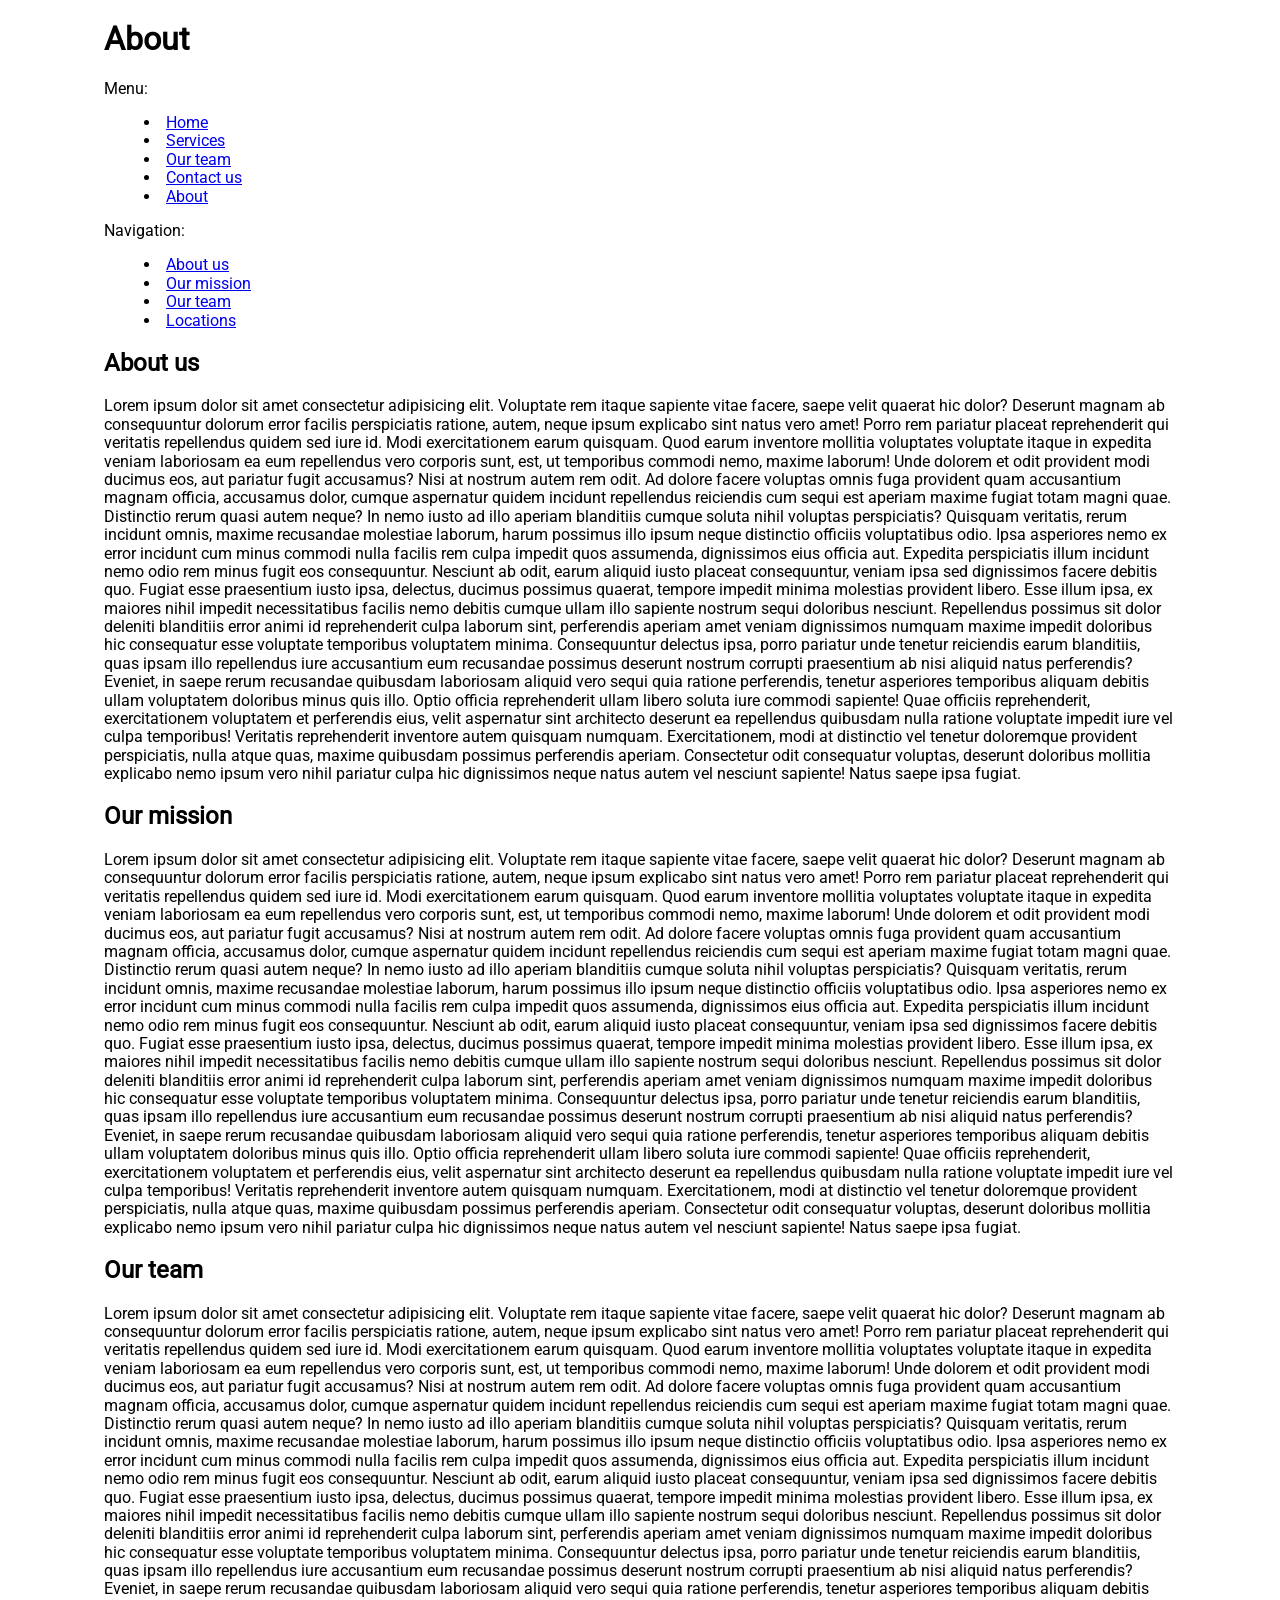
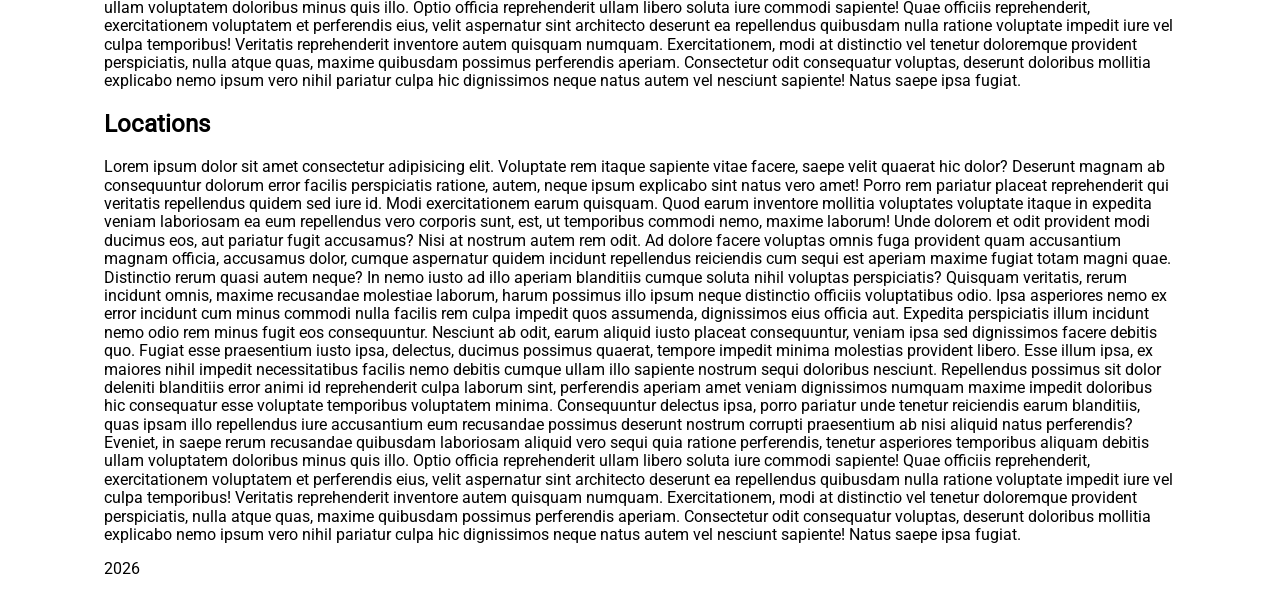
==== commit 1ba6aef9: "feat: added semantic tags" ====
--- a/pages/about.html
+++ b/pages/about.html
@@ -5,228 +5,243 @@
     <meta name="viewport" content="width=device-width, initial-scale=1.0" />
     <link rel="stylesheet" href="../style/style.css" />
     <link rel="stylesheet" href="../style/normalize.css" />
+    <link rel="stylesheet" href="../style/reset.css" />
     <title>About</title>
   </head>
+
   <body>
-    <div class="container">
-      <h1 class="title">About</h1>
-      <p>Menu:</p>
-      <menu class="menu">
-        <li><a target="_self" href="../index.html">Home</a></li>
-        <li><a target="_self" href="services.html">Services</a></li>
-        <li><a target="_self" href="our-team.html">Our team</a></li>
-        <li><a target="_self" href="contacts.html">Contact us</a></li>
-        <li><a target="_self" href="about.html">About</a></li>
-      </menu>
-    </div>
-    <div class="container">
-      <p>Navigation:</p>
-      <menu>
-        <li><a target="_self" href="#about-us">About us</a></li>
-        <li><a target="_self" href="#our-mission">Our mission</a></li>
-        <li><a target="_self" href="#our-team">Our team</a></li>
-        <li><a target="_self" href="#locations">Locations</a></li>
-      </menu>
-    </div>
-    <div class="container">
-      <h2 id="about-us">About us</h2>
-      <p>
-        Lorem ipsum dolor sit amet consectetur adipisicing elit. Voluptate rem
-        itaque sapiente vitae facere, saepe velit quaerat hic dolor? Deserunt
-        magnam ab consequuntur dolorum error facilis perspiciatis ratione,
-        autem, neque ipsum explicabo sint natus vero amet! Porro rem pariatur
-        placeat reprehenderit qui veritatis repellendus quidem sed iure id. Modi
-        exercitationem earum quisquam. Quod earum inventore mollitia voluptates
-        voluptate itaque in expedita veniam laboriosam ea eum repellendus vero
-        corporis sunt, est, ut temporibus commodi nemo, maxime laborum! Unde
-        dolorem et odit provident modi ducimus eos, aut pariatur fugit
-        accusamus? Nisi at nostrum autem rem odit. Ad dolore facere voluptas
-        omnis fuga provident quam accusantium magnam officia, accusamus dolor,
-        cumque aspernatur quidem incidunt repellendus reiciendis cum sequi est
-        aperiam maxime fugiat totam magni quae. Distinctio rerum quasi autem
-        neque? In nemo iusto ad illo aperiam blanditiis cumque soluta nihil
-        voluptas perspiciatis? Quisquam veritatis, rerum incidunt omnis, maxime
-        recusandae molestiae laborum, harum possimus illo ipsum neque distinctio
-        officiis voluptatibus odio. Ipsa asperiores nemo ex error incidunt cum
-        minus commodi nulla facilis rem culpa impedit quos assumenda,
-        dignissimos eius officia aut. Expedita perspiciatis illum incidunt nemo
-        odio rem minus fugit eos consequuntur. Nesciunt ab odit, earum aliquid
-        iusto placeat consequuntur, veniam ipsa sed dignissimos facere debitis
-        quo. Fugiat esse praesentium iusto ipsa, delectus, ducimus possimus
-        quaerat, tempore impedit minima molestias provident libero. Esse illum
-        ipsa, ex maiores nihil impedit necessitatibus facilis nemo debitis
-        cumque ullam illo sapiente nostrum sequi doloribus nesciunt. Repellendus
-        possimus sit dolor deleniti blanditiis error animi id reprehenderit
-        culpa laborum sint, perferendis aperiam amet veniam dignissimos numquam
-        maxime impedit doloribus hic consequatur esse voluptate temporibus
-        voluptatem minima. Consequuntur delectus ipsa, porro pariatur unde
-        tenetur reiciendis earum blanditiis, quas ipsam illo repellendus iure
-        accusantium eum recusandae possimus deserunt nostrum corrupti
-        praesentium ab nisi aliquid natus perferendis? Eveniet, in saepe rerum
-        recusandae quibusdam laboriosam aliquid vero sequi quia ratione
-        perferendis, tenetur asperiores temporibus aliquam debitis ullam
-        voluptatem doloribus minus quis illo. Optio officia reprehenderit ullam
-        libero soluta iure commodi sapiente! Quae officiis reprehenderit,
-        exercitationem voluptatem et perferendis eius, velit aspernatur sint
-        architecto deserunt ea repellendus quibusdam nulla ratione voluptate
-        impedit iure vel culpa temporibus! Veritatis reprehenderit inventore
-        autem quisquam numquam. Exercitationem, modi at distinctio vel tenetur
-        doloremque provident perspiciatis, nulla atque quas, maxime quibusdam
-        possimus perferendis aperiam. Consectetur odit consequatur voluptas,
-        deserunt doloribus mollitia explicabo nemo ipsum vero nihil pariatur
-        culpa hic dignissimos neque natus autem vel nesciunt sapiente! Natus
-        saepe ipsa fugiat.
-      </p>
-    </div>
-    <div class="container">
-      <h2 id="our-mission">Our mission</h2>
-      <p>
-        Lorem ipsum dolor sit amet consectetur adipisicing elit. Voluptate rem
-        itaque sapiente vitae facere, saepe velit quaerat hic dolor? Deserunt
-        magnam ab consequuntur dolorum error facilis perspiciatis ratione,
-        autem, neque ipsum explicabo sint natus vero amet! Porro rem pariatur
-        placeat reprehenderit qui veritatis repellendus quidem sed iure id. Modi
-        exercitationem earum quisquam. Quod earum inventore mollitia voluptates
-        voluptate itaque in expedita veniam laboriosam ea eum repellendus vero
-        corporis sunt, est, ut temporibus commodi nemo, maxime laborum! Unde
-        dolorem et odit provident modi ducimus eos, aut pariatur fugit
-        accusamus? Nisi at nostrum autem rem odit. Ad dolore facere voluptas
-        omnis fuga provident quam accusantium magnam officia, accusamus dolor,
-        cumque aspernatur quidem incidunt repellendus reiciendis cum sequi est
-        aperiam maxime fugiat totam magni quae. Distinctio rerum quasi autem
-        neque? In nemo iusto ad illo aperiam blanditiis cumque soluta nihil
-        voluptas perspiciatis? Quisquam veritatis, rerum incidunt omnis, maxime
-        recusandae molestiae laborum, harum possimus illo ipsum neque distinctio
-        officiis voluptatibus odio. Ipsa asperiores nemo ex error incidunt cum
-        minus commodi nulla facilis rem culpa impedit quos assumenda,
-        dignissimos eius officia aut. Expedita perspiciatis illum incidunt nemo
-        odio rem minus fugit eos consequuntur. Nesciunt ab odit, earum aliquid
-        iusto placeat consequuntur, veniam ipsa sed dignissimos facere debitis
-        quo. Fugiat esse praesentium iusto ipsa, delectus, ducimus possimus
-        quaerat, tempore impedit minima molestias provident libero. Esse illum
-        ipsa, ex maiores nihil impedit necessitatibus facilis nemo debitis
-        cumque ullam illo sapiente nostrum sequi doloribus nesciunt. Repellendus
-        possimus sit dolor deleniti blanditiis error animi id reprehenderit
-        culpa laborum sint, perferendis aperiam amet veniam dignissimos numquam
-        maxime impedit doloribus hic consequatur esse voluptate temporibus
-        voluptatem minima. Consequuntur delectus ipsa, porro pariatur unde
-        tenetur reiciendis earum blanditiis, quas ipsam illo repellendus iure
-        accusantium eum recusandae possimus deserunt nostrum corrupti
-        praesentium ab nisi aliquid natus perferendis? Eveniet, in saepe rerum
-        recusandae quibusdam laboriosam aliquid vero sequi quia ratione
-        perferendis, tenetur asperiores temporibus aliquam debitis ullam
-        voluptatem doloribus minus quis illo. Optio officia reprehenderit ullam
-        libero soluta iure commodi sapiente! Quae officiis reprehenderit,
-        exercitationem voluptatem et perferendis eius, velit aspernatur sint
-        architecto deserunt ea repellendus quibusdam nulla ratione voluptate
-        impedit iure vel culpa temporibus! Veritatis reprehenderit inventore
-        autem quisquam numquam. Exercitationem, modi at distinctio vel tenetur
-        doloremque provident perspiciatis, nulla atque quas, maxime quibusdam
-        possimus perferendis aperiam. Consectetur odit consequatur voluptas,
-        deserunt doloribus mollitia explicabo nemo ipsum vero nihil pariatur
-        culpa hic dignissimos neque natus autem vel nesciunt sapiente! Natus
-        saepe ipsa fugiat.
-      </p>
-    </div>
-    <div class="container">
-      <h2 id="our-team">Our team</h2>
-      <p>
-        Lorem ipsum dolor sit amet consectetur adipisicing elit. Voluptate rem
-        itaque sapiente vitae facere, saepe velit quaerat hic dolor? Deserunt
-        magnam ab consequuntur dolorum error facilis perspiciatis ratione,
-        autem, neque ipsum explicabo sint natus vero amet! Porro rem pariatur
-        placeat reprehenderit qui veritatis repellendus quidem sed iure id. Modi
-        exercitationem earum quisquam. Quod earum inventore mollitia voluptates
-        voluptate itaque in expedita veniam laboriosam ea eum repellendus vero
-        corporis sunt, est, ut temporibus commodi nemo, maxime laborum! Unde
-        dolorem et odit provident modi ducimus eos, aut pariatur fugit
-        accusamus? Nisi at nostrum autem rem odit. Ad dolore facere voluptas
-        omnis fuga provident quam accusantium magnam officia, accusamus dolor,
-        cumque aspernatur quidem incidunt repellendus reiciendis cum sequi est
-        aperiam maxime fugiat totam magni quae. Distinctio rerum quasi autem
-        neque? In nemo iusto ad illo aperiam blanditiis cumque soluta nihil
-        voluptas perspiciatis? Quisquam veritatis, rerum incidunt omnis, maxime
-        recusandae molestiae laborum, harum possimus illo ipsum neque distinctio
-        officiis voluptatibus odio. Ipsa asperiores nemo ex error incidunt cum
-        minus commodi nulla facilis rem culpa impedit quos assumenda,
-        dignissimos eius officia aut. Expedita perspiciatis illum incidunt nemo
-        odio rem minus fugit eos consequuntur. Nesciunt ab odit, earum aliquid
-        iusto placeat consequuntur, veniam ipsa sed dignissimos facere debitis
-        quo. Fugiat esse praesentium iusto ipsa, delectus, ducimus possimus
-        quaerat, tempore impedit minima molestias provident libero. Esse illum
-        ipsa, ex maiores nihil impedit necessitatibus facilis nemo debitis
-        cumque ullam illo sapiente nostrum sequi doloribus nesciunt. Repellendus
-        possimus sit dolor deleniti blanditiis error animi id reprehenderit
-        culpa laborum sint, perferendis aperiam amet veniam dignissimos numquam
-        maxime impedit doloribus hic consequatur esse voluptate temporibus
-        voluptatem minima. Consequuntur delectus ipsa, porro pariatur unde
-        tenetur reiciendis earum blanditiis, quas ipsam illo repellendus iure
-        accusantium eum recusandae possimus deserunt nostrum corrupti
-        praesentium ab nisi aliquid natus perferendis? Eveniet, in saepe rerum
-        recusandae quibusdam laboriosam aliquid vero sequi quia ratione
-        perferendis, tenetur asperiores temporibus aliquam debitis ullam
-        voluptatem doloribus minus quis illo. Optio officia reprehenderit ullam
-        libero soluta iure commodi sapiente! Quae officiis reprehenderit,
-        exercitationem voluptatem et perferendis eius, velit aspernatur sint
-        architecto deserunt ea repellendus quibusdam nulla ratione voluptate
-        impedit iure vel culpa temporibus! Veritatis reprehenderit inventore
-        autem quisquam numquam. Exercitationem, modi at distinctio vel tenetur
-        doloremque provident perspiciatis, nulla atque quas, maxime quibusdam
-        possimus perferendis aperiam. Consectetur odit consequatur voluptas,
-        deserunt doloribus mollitia explicabo nemo ipsum vero nihil pariatur
-        culpa hic dignissimos neque natus autem vel nesciunt sapiente! Natus
-        saepe ipsa fugiat.
-      </p>
-    </div>
-    <div class="container">
-      <h2 id="locations">Locations</h2>
-      <p>
-        Lorem ipsum dolor sit amet consectetur adipisicing elit. Voluptate rem
-        itaque sapiente vitae facere, saepe velit quaerat hic dolor? Deserunt
-        magnam ab consequuntur dolorum error facilis perspiciatis ratione,
-        autem, neque ipsum explicabo sint natus vero amet! Porro rem pariatur
-        placeat reprehenderit qui veritatis repellendus quidem sed iure id. Modi
-        exercitationem earum quisquam. Quod earum inventore mollitia voluptates
-        voluptate itaque in expedita veniam laboriosam ea eum repellendus vero
-        corporis sunt, est, ut temporibus commodi nemo, maxime laborum! Unde
-        dolorem et odit provident modi ducimus eos, aut pariatur fugit
-        accusamus? Nisi at nostrum autem rem odit. Ad dolore facere voluptas
-        omnis fuga provident quam accusantium magnam officia, accusamus dolor,
-        cumque aspernatur quidem incidunt repellendus reiciendis cum sequi est
-        aperiam maxime fugiat totam magni quae. Distinctio rerum quasi autem
-        neque? In nemo iusto ad illo aperiam blanditiis cumque soluta nihil
-        voluptas perspiciatis? Quisquam veritatis, rerum incidunt omnis, maxime
-        recusandae molestiae laborum, harum possimus illo ipsum neque distinctio
-        officiis voluptatibus odio. Ipsa asperiores nemo ex error incidunt cum
-        minus commodi nulla facilis rem culpa impedit quos assumenda,
-        dignissimos eius officia aut. Expedita perspiciatis illum incidunt nemo
-        odio rem minus fugit eos consequuntur. Nesciunt ab odit, earum aliquid
-        iusto placeat consequuntur, veniam ipsa sed dignissimos facere debitis
-        quo. Fugiat esse praesentium iusto ipsa, delectus, ducimus possimus
-        quaerat, tempore impedit minima molestias provident libero. Esse illum
-        ipsa, ex maiores nihil impedit necessitatibus facilis nemo debitis
-        cumque ullam illo sapiente nostrum sequi doloribus nesciunt. Repellendus
-        possimus sit dolor deleniti blanditiis error animi id reprehenderit
-        culpa laborum sint, perferendis aperiam amet veniam dignissimos numquam
-        maxime impedit doloribus hic consequatur esse voluptate temporibus
-        voluptatem minima. Consequuntur delectus ipsa, porro pariatur unde
-        tenetur reiciendis earum blanditiis, quas ipsam illo repellendus iure
-        accusantium eum recusandae possimus deserunt nostrum corrupti
-        praesentium ab nisi aliquid natus perferendis? Eveniet, in saepe rerum
-        recusandae quibusdam laboriosam aliquid vero sequi quia ratione
-        perferendis, tenetur asperiores temporibus aliquam debitis ullam
-        voluptatem doloribus minus quis illo. Optio officia reprehenderit ullam
-        libero soluta iure commodi sapiente! Quae officiis reprehenderit,
-        exercitationem voluptatem et perferendis eius, velit aspernatur sint
-        architecto deserunt ea repellendus quibusdam nulla ratione voluptate
-        impedit iure vel culpa temporibus! Veritatis reprehenderit inventore
-        autem quisquam numquam. Exercitationem, modi at distinctio vel tenetur
-        doloremque provident perspiciatis, nulla atque quas, maxime quibusdam
-        possimus perferendis aperiam. Consectetur odit consequatur voluptas,
-        deserunt doloribus mollitia explicabo nemo ipsum vero nihil pariatur
-        culpa hic dignissimos neque natus autem vel nesciunt sapiente! Natus
-        saepe ipsa fugiat.
-      </p>
-    </div>
+    <header>
+      <h1 class="title container">About</h1>
+    </header>
+    <nav>
+      <div class="container">
+        <p>Menu:</p>
+        <menu class="menu">
+          <li><a target="_self" href="../index.html">Home</a></li>
+          <li><a target="_self" href="services.html">Services</a></li>
+          <li><a target="_self" href="our-team.html">Our team</a></li>
+          <li><a target="_self" href="contacts.html">Contact us</a></li>
+          <li><a target="_self" href="about.html">About</a></li>
+        </menu>
+      </div>
+      <div class="container">
+        <p>Navigation:</p>
+        <menu>
+          <li><a target="_self" href="#about-us">About us</a></li>
+          <li><a target="_self" href="#our-mission">Our mission</a></li>
+          <li><a target="_self" href="#our-team">Our team</a></li>
+          <li><a target="_self" href="#locations">Locations</a></li>
+        </menu>
+      </div>
+    </nav>
+    <main>
+      <div class="container">
+        <h2 id="about-us">About us</h2>
+        <p>
+          Lorem ipsum dolor sit amet consectetur adipisicing elit. Voluptate rem
+          itaque sapiente vitae facere, saepe velit quaerat hic dolor? Deserunt
+          magnam ab consequuntur dolorum error facilis perspiciatis ratione,
+          autem, neque ipsum explicabo sint natus vero amet! Porro rem pariatur
+          placeat reprehenderit qui veritatis repellendus quidem sed iure id.
+          Modi exercitationem earum quisquam. Quod earum inventore mollitia
+          voluptates voluptate itaque in expedita veniam laboriosam ea eum
+          repellendus vero corporis sunt, est, ut temporibus commodi nemo,
+          maxime laborum! Unde dolorem et odit provident modi ducimus eos, aut
+          pariatur fugit accusamus? Nisi at nostrum autem rem odit. Ad dolore
+          facere voluptas omnis fuga provident quam accusantium magnam officia,
+          accusamus dolor, cumque aspernatur quidem incidunt repellendus
+          reiciendis cum sequi est aperiam maxime fugiat totam magni quae.
+          Distinctio rerum quasi autem neque? In nemo iusto ad illo aperiam
+          blanditiis cumque soluta nihil voluptas perspiciatis? Quisquam
+          veritatis, rerum incidunt omnis, maxime recusandae molestiae laborum,
+          harum possimus illo ipsum neque distinctio officiis voluptatibus odio.
+          Ipsa asperiores nemo ex error incidunt cum minus commodi nulla facilis
+          rem culpa impedit quos assumenda, dignissimos eius officia aut.
+          Expedita perspiciatis illum incidunt nemo odio rem minus fugit eos
+          consequuntur. Nesciunt ab odit, earum aliquid iusto placeat
+          consequuntur, veniam ipsa sed dignissimos facere debitis quo. Fugiat
+          esse praesentium iusto ipsa, delectus, ducimus possimus quaerat,
+          tempore impedit minima molestias provident libero. Esse illum ipsa, ex
+          maiores nihil impedit necessitatibus facilis nemo debitis cumque ullam
+          illo sapiente nostrum sequi doloribus nesciunt. Repellendus possimus
+          sit dolor deleniti blanditiis error animi id reprehenderit culpa
+          laborum sint, perferendis aperiam amet veniam dignissimos numquam
+          maxime impedit doloribus hic consequatur esse voluptate temporibus
+          voluptatem minima. Consequuntur delectus ipsa, porro pariatur unde
+          tenetur reiciendis earum blanditiis, quas ipsam illo repellendus iure
+          accusantium eum recusandae possimus deserunt nostrum corrupti
+          praesentium ab nisi aliquid natus perferendis? Eveniet, in saepe rerum
+          recusandae quibusdam laboriosam aliquid vero sequi quia ratione
+          perferendis, tenetur asperiores temporibus aliquam debitis ullam
+          voluptatem doloribus minus quis illo. Optio officia reprehenderit
+          ullam libero soluta iure commodi sapiente! Quae officiis
+          reprehenderit, exercitationem voluptatem et perferendis eius, velit
+          aspernatur sint architecto deserunt ea repellendus quibusdam nulla
+          ratione voluptate impedit iure vel culpa temporibus! Veritatis
+          reprehenderit inventore autem quisquam numquam. Exercitationem, modi
+          at distinctio vel tenetur doloremque provident perspiciatis, nulla
+          atque quas, maxime quibusdam possimus perferendis aperiam. Consectetur
+          odit consequatur voluptas, deserunt doloribus mollitia explicabo nemo
+          ipsum vero nihil pariatur culpa hic dignissimos neque natus autem vel
+          nesciunt sapiente! Natus saepe ipsa fugiat.
+        </p>
+      </div>
+      <div class="container">
+        <h2 id="our-mission">Our mission</h2>
+        <p>
+          Lorem ipsum dolor sit amet consectetur adipisicing elit. Voluptate rem
+          itaque sapiente vitae facere, saepe velit quaerat hic dolor? Deserunt
+          magnam ab consequuntur dolorum error facilis perspiciatis ratione,
+          autem, neque ipsum explicabo sint natus vero amet! Porro rem pariatur
+          placeat reprehenderit qui veritatis repellendus quidem sed iure id.
+          Modi exercitationem earum quisquam. Quod earum inventore mollitia
+          voluptates voluptate itaque in expedita veniam laboriosam ea eum
+          repellendus vero corporis sunt, est, ut temporibus commodi nemo,
+          maxime laborum! Unde dolorem et odit provident modi ducimus eos, aut
+          pariatur fugit accusamus? Nisi at nostrum autem rem odit. Ad dolore
+          facere voluptas omnis fuga provident quam accusantium magnam officia,
+          accusamus dolor, cumque aspernatur quidem incidunt repellendus
+          reiciendis cum sequi est aperiam maxime fugiat totam magni quae.
+          Distinctio rerum quasi autem neque? In nemo iusto ad illo aperiam
+          blanditiis cumque soluta nihil voluptas perspiciatis? Quisquam
+          veritatis, rerum incidunt omnis, maxime recusandae molestiae laborum,
+          harum possimus illo ipsum neque distinctio officiis voluptatibus odio.
+          Ipsa asperiores nemo ex error incidunt cum minus commodi nulla facilis
+          rem culpa impedit quos assumenda, dignissimos eius officia aut.
+          Expedita perspiciatis illum incidunt nemo odio rem minus fugit eos
+          consequuntur. Nesciunt ab odit, earum aliquid iusto placeat
+          consequuntur, veniam ipsa sed dignissimos facere debitis quo. Fugiat
+          esse praesentium iusto ipsa, delectus, ducimus possimus quaerat,
+          tempore impedit minima molestias provident libero. Esse illum ipsa, ex
+          maiores nihil impedit necessitatibus facilis nemo debitis cumque ullam
+          illo sapiente nostrum sequi doloribus nesciunt. Repellendus possimus
+          sit dolor deleniti blanditiis error animi id reprehenderit culpa
+          laborum sint, perferendis aperiam amet veniam dignissimos numquam
+          maxime impedit doloribus hic consequatur esse voluptate temporibus
+          voluptatem minima. Consequuntur delectus ipsa, porro pariatur unde
+          tenetur reiciendis earum blanditiis, quas ipsam illo repellendus iure
+          accusantium eum recusandae possimus deserunt nostrum corrupti
+          praesentium ab nisi aliquid natus perferendis? Eveniet, in saepe rerum
+          recusandae quibusdam laboriosam aliquid vero sequi quia ratione
+          perferendis, tenetur asperiores temporibus aliquam debitis ullam
+          voluptatem doloribus minus quis illo. Optio officia reprehenderit
+          ullam libero soluta iure commodi sapiente! Quae officiis
+          reprehenderit, exercitationem voluptatem et perferendis eius, velit
+          aspernatur sint architecto deserunt ea repellendus quibusdam nulla
+          ratione voluptate impedit iure vel culpa temporibus! Veritatis
+          reprehenderit inventore autem quisquam numquam. Exercitationem, modi
+          at distinctio vel tenetur doloremque provident perspiciatis, nulla
+          atque quas, maxime quibusdam possimus perferendis aperiam. Consectetur
+          odit consequatur voluptas, deserunt doloribus mollitia explicabo nemo
+          ipsum vero nihil pariatur culpa hic dignissimos neque natus autem vel
+          nesciunt sapiente! Natus saepe ipsa fugiat.
+        </p>
+      </div>
+      <div class="container">
+        <h2 id="our-team">Our team</h2>
+        <p>
+          Lorem ipsum dolor sit amet consectetur adipisicing elit. Voluptate rem
+          itaque sapiente vitae facere, saepe velit quaerat hic dolor? Deserunt
+          magnam ab consequuntur dolorum error facilis perspiciatis ratione,
+          autem, neque ipsum explicabo sint natus vero amet! Porro rem pariatur
+          placeat reprehenderit qui veritatis repellendus quidem sed iure id.
+          Modi exercitationem earum quisquam. Quod earum inventore mollitia
+          voluptates voluptate itaque in expedita veniam laboriosam ea eum
+          repellendus vero corporis sunt, est, ut temporibus commodi nemo,
+          maxime laborum! Unde dolorem et odit provident modi ducimus eos, aut
+          pariatur fugit accusamus? Nisi at nostrum autem rem odit. Ad dolore
+          facere voluptas omnis fuga provident quam accusantium magnam officia,
+          accusamus dolor, cumque aspernatur quidem incidunt repellendus
+          reiciendis cum sequi est aperiam maxime fugiat totam magni quae.
+          Distinctio rerum quasi autem neque? In nemo iusto ad illo aperiam
+          blanditiis cumque soluta nihil voluptas perspiciatis? Quisquam
+          veritatis, rerum incidunt omnis, maxime recusandae molestiae laborum,
+          harum possimus illo ipsum neque distinctio officiis voluptatibus odio.
+          Ipsa asperiores nemo ex error incidunt cum minus commodi nulla facilis
+          rem culpa impedit quos assumenda, dignissimos eius officia aut.
+          Expedita perspiciatis illum incidunt nemo odio rem minus fugit eos
+          consequuntur. Nesciunt ab odit, earum aliquid iusto placeat
+          consequuntur, veniam ipsa sed dignissimos facere debitis quo. Fugiat
+          esse praesentium iusto ipsa, delectus, ducimus possimus quaerat,
+          tempore impedit minima molestias provident libero. Esse illum ipsa, ex
+          maiores nihil impedit necessitatibus facilis nemo debitis cumque ullam
+          illo sapiente nostrum sequi doloribus nesciunt. Repellendus possimus
+          sit dolor deleniti blanditiis error animi id reprehenderit culpa
+          laborum sint, perferendis aperiam amet veniam dignissimos numquam
+          maxime impedit doloribus hic consequatur esse voluptate temporibus
+          voluptatem minima. Consequuntur delectus ipsa, porro pariatur unde
+          tenetur reiciendis earum blanditiis, quas ipsam illo repellendus iure
+          accusantium eum recusandae possimus deserunt nostrum corrupti
+          praesentium ab nisi aliquid natus perferendis? Eveniet, in saepe rerum
+          recusandae quibusdam laboriosam aliquid vero sequi quia ratione
+          perferendis, tenetur asperiores temporibus aliquam debitis ullam
+          voluptatem doloribus minus quis illo. Optio officia reprehenderit
+          ullam libero soluta iure commodi sapiente! Quae officiis
+          reprehenderit, exercitationem voluptatem et perferendis eius, velit
+          aspernatur sint architecto deserunt ea repellendus quibusdam nulla
+          ratione voluptate impedit iure vel culpa temporibus! Veritatis
+          reprehenderit inventore autem quisquam numquam. Exercitationem, modi
+          at distinctio vel tenetur doloremque provident perspiciatis, nulla
+          atque quas, maxime quibusdam possimus perferendis aperiam. Consectetur
+          odit consequatur voluptas, deserunt doloribus mollitia explicabo nemo
+          ipsum vero nihil pariatur culpa hic dignissimos neque natus autem vel
+          nesciunt sapiente! Natus saepe ipsa fugiat.
+        </p>
+      </div>
+      <div class="container">
+        <h2 id="locations">Locations</h2>
+        <p>
+          Lorem ipsum dolor sit amet consectetur adipisicing elit. Voluptate rem
+          itaque sapiente vitae facere, saepe velit quaerat hic dolor? Deserunt
+          magnam ab consequuntur dolorum error facilis perspiciatis ratione,
+          autem, neque ipsum explicabo sint natus vero amet! Porro rem pariatur
+          placeat reprehenderit qui veritatis repellendus quidem sed iure id.
+          Modi exercitationem earum quisquam. Quod earum inventore mollitia
+          voluptates voluptate itaque in expedita veniam laboriosam ea eum
+          repellendus vero corporis sunt, est, ut temporibus commodi nemo,
+          maxime laborum! Unde dolorem et odit provident modi ducimus eos, aut
+          pariatur fugit accusamus? Nisi at nostrum autem rem odit. Ad dolore
+          facere voluptas omnis fuga provident quam accusantium magnam officia,
+          accusamus dolor, cumque aspernatur quidem incidunt repellendus
+          reiciendis cum sequi est aperiam maxime fugiat totam magni quae.
+          Distinctio rerum quasi autem neque? In nemo iusto ad illo aperiam
+          blanditiis cumque soluta nihil voluptas perspiciatis? Quisquam
+          veritatis, rerum incidunt omnis, maxime recusandae molestiae laborum,
+          harum possimus illo ipsum neque distinctio officiis voluptatibus odio.
+          Ipsa asperiores nemo ex error incidunt cum minus commodi nulla facilis
+          rem culpa impedit quos assumenda, dignissimos eius officia aut.
+          Expedita perspiciatis illum incidunt nemo odio rem minus fugit eos
+          consequuntur. Nesciunt ab odit, earum aliquid iusto placeat
+          consequuntur, veniam ipsa sed dignissimos facere debitis quo. Fugiat
+          esse praesentium iusto ipsa, delectus, ducimus possimus quaerat,
+          tempore impedit minima molestias provident libero. Esse illum ipsa, ex
+          maiores nihil impedit necessitatibus facilis nemo debitis cumque ullam
+          illo sapiente nostrum sequi doloribus nesciunt. Repellendus possimus
+          sit dolor deleniti blanditiis error animi id reprehenderit culpa
+          laborum sint, perferendis aperiam amet veniam dignissimos numquam
+          maxime impedit doloribus hic consequatur esse voluptate temporibus
+          voluptatem minima. Consequuntur delectus ipsa, porro pariatur unde
+          tenetur reiciendis earum blanditiis, quas ipsam illo repellendus iure
+          accusantium eum recusandae possimus deserunt nostrum corrupti
+          praesentium ab nisi aliquid natus perferendis? Eveniet, in saepe rerum
+          recusandae quibusdam laboriosam aliquid vero sequi quia ratione
+          perferendis, tenetur asperiores temporibus aliquam debitis ullam
+          voluptatem doloribus minus quis illo. Optio officia reprehenderit
+          ullam libero soluta iure commodi sapiente! Quae officiis
+          reprehenderit, exercitationem voluptatem et perferendis eius, velit
+          aspernatur sint architecto deserunt ea repellendus quibusdam nulla
+          ratione voluptate impedit iure vel culpa temporibus! Veritatis
+          reprehenderit inventore autem quisquam numquam. Exercitationem, modi
+          at distinctio vel tenetur doloremque provident perspiciatis, nulla
+          atque quas, maxime quibusdam possimus perferendis aperiam. Consectetur
+          odit consequatur voluptas, deserunt doloribus mollitia explicabo nemo
+          ipsum vero nihil pariatur culpa hic dignissimos neque natus autem vel
+          nesciunt sapiente! Natus saepe ipsa fugiat.
+        </p>
+      </div>
+    </main>
+    <footer>
+      <div class="container footer"><p>2026</p></div>
+    </footer>
   </body>
 </html>
--- a/style/style.css
+++ b/style/style.css
@@ -20,3 +20,33 @@
 body {
   font-family: "Roboto", sans-serif;
 }
+
+.container.client {
+  background-color: orange;
+  overflow: auto;
+}
+
+.client.card-1 {
+  position: relative;
+  padding-top: 30px;
+  padding-left: 50px;
+  border: 5px solid #000;
+  margin: 24px auto;
+  width: 90%;
+  background-color: orange;
+}
+
+.client.card-2 {
+  padding-bottom: 50px;
+  border: 4px solid red;
+  margin: 24px auto;
+  width: 90%;
+  background-color: orange;
+}
+
+.card-1 .card__badge {
+  color: red;
+  position: absolute;
+  top: 5px;
+  right: 10px;
+}
